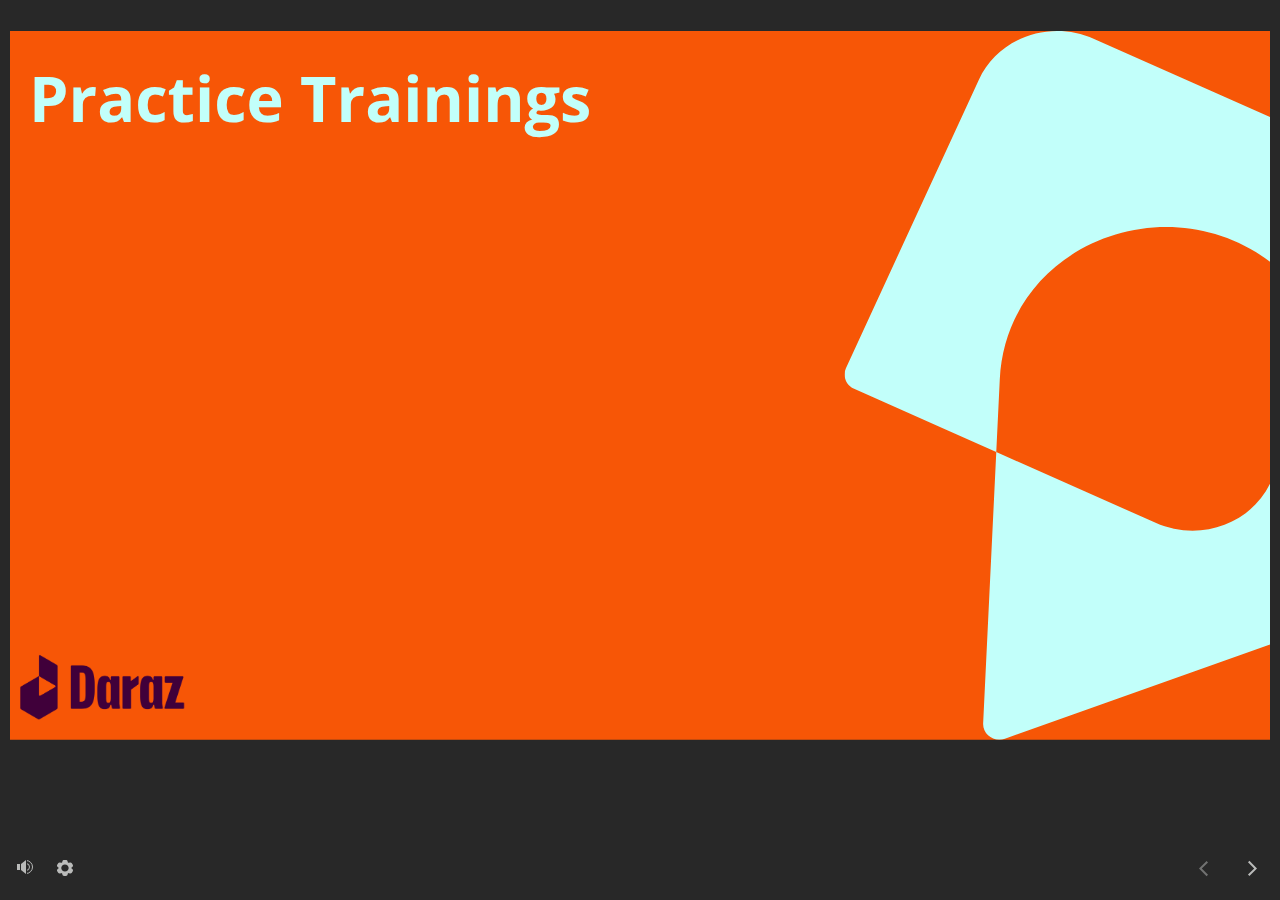
==== index.html @ 70886a29 "DEX_Training" ====
﻿<!doctype html>
<html lang="en-US">
<head>
  <meta charset="utf-8">
  <!-- Created using Storyline 360 - http://www.articulate.com  -->
  <!-- version: 3.68.28887.0 -->
  <title>Test</title>
  <meta http-equiv="x-ua-compatible" content="IE=edge"/>
  <meta name="viewport" content="width=device-width,initial-scale=1,user-scalable=no,shrink-to-fit=no,minimal-ui"/>
  <meta name="apple-mobile-web-app-capable" content="yes"/>
  <style>
    html, body { height: 100%; padding: 0; margin: 0 }
    #app { height: 100%; width: 100%; }
  </style>

  <script>
    window.DS = {};
    window.globals = {
      DATA_PATH_BASE: '',
      HAS_FRAME: true,
      HAS_SLIDE: true,

      lmsPresent: false,
      tinCanPresent: false,
      cmi5Present: false,
      aoSupport: false,
      scale: 'noscale',
      captureRc: false,
      browserSize: 'optimal',
      bgColor: '#282828',
      features: 'AccessibleVideo,FullScreenToggle,InsertSvgPicture,LayerPresentAsDialog,MultipleQuizTracking,QuestionCorrectVariable,UpdatedThemeEditor',
      themeName: 'unified',
      preloaderColor: '#FFFFFF',
      suppressAnalytics: false,
      productChannel: 'stable',
      publishSource: 'storyline',
      aid: 'aid|dc8d5e95-b02c-4493-9612-16bd7da52935',
      cid: '8ce3ad59-32b1-46b5-b447-d928db835afb',
      playerVersion: '3.68.28887.0',
      publishTimestamp: '2022-11-14T06:09:13.3392959Z',
      maxIosVideoElements: 10,
      connectionSettings: { },

      
      parseParams: function(qs) {
        if (window.globals.parsedParams != null) {
          return window.globals.parsedParams;
        }
        qs = (qs || window.location.search.substr(1)).split('+').join(' ');
        var params = {},
            tokens,
            re = /[?&]?([^=]+)=([^&]*)/g;

        while (tokens = re.exec(qs)) {
          params[decodeURIComponent(tokens[1]).trim()] =
            decodeURIComponent(tokens[2]).trim();
        }
        window.globals.parsedParams = params;
        return params;
      }

    };
  </script>
  <script>
    var isIe11 = ('ActiveXObject' in window || window.MSBlobBuilder != null)
      && window.msCrypto != null && !window.ActiveXObject;
    if (isIe11) {
      window.globals.unsupportedBrowser = true;
      document.write(atob('[base64]'));
    }
  </script>
  
  <script>window.THREE = { };</script>
  
</head>
<body style="background: #282828" class="cs-HTML theme-unified">
  <!-- 360 -->
  <script>!function(e){var i=/iPhone/i,o=/iPod/i,n=/iPad/i,t=/(?=.*\bAndroid\b)(?=.*\bMobile\b)/i,d=/Android/i,s=/(?=.*\bAndroid\b)(?=.*\bSD4930UR\b)/i,b=/(?=.*\bAndroid\b)(?=.*\b(?:KFOT|KFTT|KFJWI|KFJWA|KFSOWI|KFTHWI|KFTHWA|KFAPWI|KFAPWA|KFARWI|KFASWI|KFSAWI|KFSAWA)\b)/i,r=/IEMobile/i,h=/(?=.*\bWindows\b)(?=.*\bARM\b)/i,a=/BlackBerry/i,l=/BB10/i,p=/Opera Mini/i,f=/(CriOS|Chrome)(?=.*\bMobile\b)/i,u=/(?=.*\bFirefox\b)(?=.*\bMobile\b)/i,c=new RegExp("(?:Nexus 7|BNTV250|Kindle Fire|Silk|GT-P1000)","i"),w=function(e,i){return e.test(i)},A=function(e){var A=e||navigator.userAgent,v=A.split("[FBAN");if(void 0!==v[1]&&(A=v[0]),this.apple={phone:w(i,A),ipod:w(o,A),tablet:!w(i,A)&&w(n,A),device:w(i,A)||w(o,A)||w(n,A)},this.amazon={phone:w(s,A),tablet:!w(s,A)&&w(b,A),device:w(s,A)||w(b,A)},this.android={phone:w(s,A)||w(t,A),tablet:!w(s,A)&&!w(t,A)&&(w(b,A)||w(d,A)),device:w(s,A)||w(b,A)||w(t,A)||w(d,A)},this.windows={phone:w(r,A),tablet:w(h,A),device:w(r,A)||w(h,A)},this.other={blackberry:w(a,A),blackberry10:w(l,A),opera:w(p,A),firefox:w(u,A),chrome:w(f,A),device:w(a,A)||w(l,A)||w(p,A)||w(u,A)||w(f,A)},this.seven_inch=w(c,A),this.any=this.apple.device||this.android.device||this.windows.device||this.other.device||this.seven_inch,this.phone=this.apple.phone||this.android.phone||this.windows.phone,this.tablet=this.apple.tablet||this.android.tablet||this.windows.tablet,"undefined"==typeof window)return this},v=function(){var e=new A;return e.Class=A,e};"undefined"!=typeof module&&module.exports&&"undefined"==typeof window?module.exports=A:"undefined"!=typeof module&&module.exports&&"undefined"!=typeof window?module.exports=v():"function"==typeof define&&define.amd?define("isMobile",[],e.isMobile=v()):e.isMobile=v()}(this);
    window.isMobile.apple.tablet = window.isMobile.apple.tablet ||
      (navigator.platform === 'MacIntel' && navigator.maxTouchPoints > 1);
    window.isMobile.apple.device = window.isMobile.apple.device || window.isMobile.apple.tablet;
    window.isMobile.tablet = window.isMobile.tablet || window.isMobile.apple.tablet;
    window.isMobile.any = window.isMobile.any || window.isMobile.apple.tablet;
  </script>

  <div id="focus-sink" tabindex="-1"></div>

  <div id="preso"></div>
  <script>
    (function() {

      var classTypes = [ 'desktop', 'mobile', 'phone', 'tablet' ];

      var addDeviceClasses = function(prefix, testObj) {
        var curr, i;
        for (i = 0; i < classTypes.length; i++) {
          curr = classTypes[i];
          if (testObj[curr]) {
            document.body.classList.add(prefix + curr);
          }
        }
      };

      var params = window.globals.parseParams(),
          isDevicePreview = params.devicepreview === '1',
          isPhoneOverride = params.deviceType === 'phone' || (isDevicePreview && params.phone == '1'),
          isTabletOverride = (params.deviceType === 'tablet' || isDevicePreview) && !isPhoneOverride,
          isMobileOverride = isPhoneOverride || isTabletOverride;

      var deviceView = {
        desktop: !window.isMobile.any && !isMobileOverride,
        mobile: window.isMobile.any || isMobileOverride,
        phone: isPhoneOverride || (window.isMobile.phone && !isTabletOverride),
        tablet: isTabletOverride || window.isMobile.tablet
      };

      window.globals.deviceView = deviceView;
      window.isMobile.desktop = !window.isMobile.any;
      window.isMobile.mobile = window.isMobile.any;

      addDeviceClasses('view-', deviceView);

    })();
  </script>
  
  <script src='story_content/user.js' type=text/javascript></script>
  <div class="slide-loader"></div>

  <script>
    var doc = document, loader = doc.body.querySelector('.slide-loader'); [ 1, 2, 3 ].forEach(function(n) { var d = doc.createElement('div'); d.style.backgroundColor = window.globals.preloaderColor; d.classList.add('mobile-loader-dot'); d.classList.add('dot' + n); loader.appendChild(d); });
  </script>

  <div class="mobile-load-title-overlay" style="display: none">
    <div class="mobile-load-title">Test</div>
  </div>

  <div class="mobile-chrome-warning"></div>

  
<style>
  .warn-connection-dialog {
    display: none;
    background: transparent;
    pointer-events: none;
    position: fixed;
    left: 0;
    top: 0;
    width: 100%;
    height: 100%;
    z-index: 999;
  }

  .warn-connection-content {
    border-radius: 4px;
    background: white;
    border: 1px solid #E7E7E7;
    color: #333333;
    box-shadow: 0 2px 4px rgba(0, 0, 0, 0.25);
    transition: all 150ms ease-out;
    position: absolute;
    white-space: nowrap;
  }

  .view-phone.is-landscape .warn-connection-content {
    left: 23px;
    bottom: 23px;
  }

  .view-tablet.is-landscape .warn-connection-content {
    left: 50%;
    top: 20px;
    transform: translateX(-50%);
  }

  .is-portrait .warn-connection-content {
    transform: translate(-50%, calc(-100% - 15px));
  }

  .warn-connection-content p {
    display: inline-block;
    margin: 0 8px 0 0;
    line-height: 33px;
    font-size: 11px;
  }

  .warn-connection-content svg {
    position: relative;
    vertical-align: middle;
    margin: 0 2px 2px 8px;
  }

  .view-desktop .warn-connection-content {
    left: 1.5em;
    bottom: 1.5em;
  }

  .view-desktop .warn-connection-content p {
    font-size: 1.1em;
  }

  .is-offline .warn-connection-dialog {
    display: block;
  }

  .is-offline .cs-panel * {
    pointer-events: none !important;
  }

  .is-offline .cs-panel {
    pointer-events: all !important;
  }

  .is-offline #nav-controls * {
    pointer-events: none !important;
  }

  .is-offline #nav-controls {
    pointer-events: all !important;
  }
</style>

<div class="warn-connection-dialog">
  <div class="warn-connection-content">
    <svg width="17" height="15" viewBox="0 0 17 15" xmlns="http://www.w3.org/2000/svg">
      <path fill="#8F0000" stroke="white" d="M16.07,12.98 L15.88,12.23 L9.51,1.21 C8.97,0.26,7.6,0.26,7.06,1.21 L0.69,12.23 C0.15,13.16,0.81,14.36,1.91,14.36 H14.65 C15.47,14.36,16.05,13.7,16.07,12.98 Z"/>
      <path fill="white" stroke="white" d="M8.58,5.5 C8.35,5.28,8.5,5.35,8.21,5.32 C8.09,5.35,7.97,5.49,7.96,5.67 C7.97,5.79,7.98,5.92,7.98,6.04 L7.98,6.04 C7.99,6.17,8,6.31,8.01,6.43 L8.01,6.44 C8.03,6.92,8.06,7.41,8.09,7.9 L8.09,7.9 C8.12,8.39,8.14,8.88,8.17,9.37 C8.17,9.39,8.18,9.42,8.2,9.44 C8.23,9.46,8.25,9.47,8.28,9.47 C8.31,9.47,8.34,9.46,8.35,9.44 C8.37,9.43,8.38,9.4,8.39,9.35 L8.39,9.34 C8.39,9.24,8.4,9.15,8.4,9.05 L8.4,9.05 C8.41,8.96,8.41,8.86,8.42,8.75 C8.43,8.44,8.45,8.12,8.47,7.81 L8.47,7.81 C8.49,7.49,8.51,7.18,8.53,6.87 C8.55,6.46,8.56,6.05,8.59,5.64 L8.6,5.62 C8.6,5.57,8.59,5.53,8.58,5.5 L8.21,5.32 Z"/>
      <circle fill="white" stroke="white" cx="8.3" cy="11.35" r="0.3"/>
    </svg>
    <p>You are offline. Trying to reconnect...</p>
  </div>
</div>

<script>
  (function() {
    window.DS.connection = {
      warningShown: false,
      assets: {},
      loadingAssetGroup: false,
      retryDelay: 500
    };

    // @TODO this is POC code and can be cleaned up a bit more if we move forward
    // with the feature



    // The `window.globals.features` variable must be set in `webpack.dev.config` when testing locally - it is not enough
    // to have it in the data - but it must be set there as well.
    var useConnectionMessages = window.AbortController != null &&
      window.location.protocol != 'file:' &&
      window.globals.features.indexOf('ConnectionMessages') != -1;

    window.DS.connection.useConnectionMessages = useConnectionMessages

    var assetCount = 0;
    var checkLoadedId;
    var connectionSettings = window.globals.connectionSettings;

    if (useConnectionMessages && connectionSettings != null) {
      var contentEl = document.querySelector('.warn-connection-content');
      var messageEl = contentEl.querySelector('p')

      if (connectionSettings.useDarkTheme) {
        contentEl.style.borderColor = '#BABBBA';
        contentEl.style.backgroundColor = '#282828';
        contentEl.style.color = '#FFFFFF';
      }

      if (connectionSettings.message != null) {
        messageEl.textContent = window.decodeURIComponent(connectionSettings.message);
      }
    }

    function checkAssetsReady() {
      for (var i in DS.connection.assets) {
        if (!DS.connection.assets[i].success) {
          return false;
        }
      }
      return true;
    }

    function stopAssetGroup() {
      if (!useConnectionMessages) { return; }

      assetCount = 0;

      DS.connection.oldAssetGroup = DS.connection.assets;
      DS.connection.assets = {};
      DS.connection.loadingAssetGroup = false;
      clearInterval(checkLoadedId);
    }

    function startAssetGroup() {
      if (!useConnectionMessages) { return; }
      var ticks = 0;
      clearInterval(checkLoadedId);
      checkLoadedId = setInterval(function() {
        var loaded = 0;
        if (assetCount === 0 && loaded === 0) {
          clearInterval(checkLoadedId);
          return;
        }

        for (var i in DS.connection.assets) {
          if (DS.connection.assets[i].success) {
            loaded++;
          }
        }

        if (assetCount === loaded && checkAssetsReady()) {
          for (var i in DS.connection.assets) {
            if (DS.connection.assets[i].action) {
              DS.connection.assets[i].action();
            }
          }
          hideWarning();
          stopAssetGroup();
        }
      }, 100)
    }

    function requiredAsset(url, action, retry, type) {
      if (!useConnectionMessages) { return; }
      if (DS.connection.assets[url]) { return; }

      DS.connection.assets[url] = {
        success: false, action: action, retry: retry, type: type
      };
      assetCount = Object.keys(DS.connection.assets).length;
      if (!DS.connection.loadingAssetGroup) {
        startAssetGroup();
      }
      DS.connection.loadingAssetGroup = true;
    }

    function assetLoaded(url) {
      if (!useConnectionMessages) { return; }
      if (DS.connection.assets[url]) {
        DS.connection.assets[url].success = true;
      }
    }

    function assetFailed(url) {
      if (!useConnectionMessages) { return; }
      if (!DS.connection.assets[url]) {
        if (/\.js$/.test(url)) {
          setTimeout(function() {
            if (DS.connection.lastSlideLoaded != null) {
              DS.connection.lastSlideLoaded();
            }
          }, DS.connection.retryDelay);
        }
        return;
      }
      if (!DS.connection.warningShown) { showWarning(); }
      if (DS.connection.assets[url].retry) {
        setTimeout(function() {
          if (!DS.connection.assets[url].success) {
            DS.connection.assets[url].retry()
          }
        }, DS.connection.retryDelay);
      }
    }

    function hideWarning() {
      document.body.classList.remove('is-offline');
      DS.connection.warningShown = false;
    }
    DS.connection.hideWarning = hideWarning

    function showWarning(btn) {
      document.body.classList.add('is-offline')
      DS.connection.warningShown = true;
      updateWarningPosition();
    }

    function updateWarningPosition() {
      if (!DS.connection.warningShown) {
        return;
      }

      var isPortrait = document.body.classList.contains('is-portrait');
      var warningEl = document.querySelector('.warn-connection-content');

      if (isPortrait) {
        var slide = document.querySelector('.primary-slide');
        var slideRect = slide.getBoundingClientRect();

        warningEl.style.top = `${slideRect.top}px`
        warningEl.style.left = `${slideRect.left + slideRect.width / 2}px`
      } else {
        warningEl.style.top = null;
        warningEl.style.left = null;
      }

      window.requestAnimationFrame(updateWarningPosition);
    }

    // these will all be noops if the feature flag isn't set in
    // the data and `window.globals.features`
    DS.connection.requiredAsset = requiredAsset;
    DS.connection.assetLoaded = assetLoaded;
    DS.connection.assetFailed = assetFailed;
    DS.connection.stopAssetGroup = stopAssetGroup;
    DS.connection.startAssetGroup = startAssetGroup;
  })();
</script>


  <script>
    
    if (window.autoSpider && window.vInterfaceObject) {
      document.querySelector('.mobile-load-title-overlay').style.display = 'none';
    }
  </script>

  

  <link rel="stylesheet" href="html5/data/css/output.min.css" data-noprefix/>
</body>
<script src="html5/lib/scripts/bootstrapper.min.js"></script>
</html>
---- html5/data/css/output.min.css ----
@font-face {
  font-family: 'LatoBold Charset1_ Bold8C06BD48';
  src: url('[data-uri]');
  font-style: normal;
  font-weight: normal;
}
@font-face {
  font-family: 'Lato Charset1_ 6ndK9Ju031CC215F';
  src: url('[data-uri]');
  font-style: normal;
  font-weight: normal;
}
@font-face {
  font-family: 'Open SansBold CharsBold5C41BAB9';
  src: url('[data-uri]');
  font-style: normal;
  font-weight: normal;
}
@font-face {
  font-family: 'Symbol Charset1_ 69Haek88222BCC';
  src: url('[data-uri]');
  font-style: normal;
  font-weight: normal;
}
@font-face {
  font-family: 'Open Sans Charset1_ 6IL3F866A11';
  src: url('[data-uri]');
  font-style: normal;
  font-weight: normal;
}
@font-face {
  font-family: 'Open Sans Charset0_v9TY33EDE6F2';
  src: url('[data-uri]');
  font-style: normal;
  font-weight: normal;
}
@font-face {
  font-family: 'Open SansBold CharsBoldE47A47C6';
  src: url('[data-uri]');
  font-style: normal;
  font-weight: normal;
}
@font-face {
  font-family: 'Symbol Charset0_v5lJRVOBDCB5E16';
  src: url('[data-uri]');
  font-style: normal;
  font-weight: normal;
}
.cs-HTML {
  background: rgba(40, 40, 40, 1);
}
.cs-pxabnsnfns00000000101 .cs-infopanel  {
  box-shadow: 0 1px 0 rgba(0, 0, 0, 0);
  background: rgba(255, 255, 255, 1);
}
.cs-pxabnsnfns00000000101 .cs-infopanel .cs-link {
  color: rgba(186, 187, 186, 1);
}
.cs-pxabnsnfns00000000101 .cs-infopanel .cs-link:hover {
  color: rgba(255, 255, 255, 1);
}
.cs-pxabnsnfns00000000101 .cs-infopanel .cs-name {
  color: rgba(68, 68, 68, 1);
}
.cs-pxabnsnfns00000000101 .cs-infopanel .cs-title {
  color: rgba(153, 153, 153, 1);
}
.cs-pxabnsnfns00000000101 .cs-infopanelpopup  {
  box-shadow: 0 1px 0 rgba(0, 0, 0, 0);
  background: rgba(0, 0, 0, 0);
}
.cs-pxabnsnfns00000000101 .cs-infopanelpopup .cs-link {
  color: rgba(255, 0, 0, 1);
}
.cs-pxabnsnfns00000000101 .cs-infopanelpopup .cs-link:hover {
  color: rgba(255, 255, 255, 1);
}
.cs-pxabnsnfns00000000101 .cs-infopanelpopup .cs-name {
  color: rgba(255, 255, 255, 1);
}
.cs-pxabnsnfns00000000101 .cs-infopanelpopup .cs-bio {
  color: rgba(186, 187, 186, 1);
}
.cs-pxabnsnfns00000000101 .cs-timer  {
  color: rgba(186, 187, 186, 1);
}
.cs-pxabnsnfns00000000101 .cs-duration stop:first-child {
  stop-color: rgba(60, 60, 60, 1);
}
.cs-pxabnsnfns00000000101 .cs-duration stop:last-child {
  stop-color: rgba(60, 60, 60, 1);
}
.cs-pxabnsnfns00000000101 .cs-elapsed stop:first-child {
  stop-color: rgba(254, 227, 71, 1);
}
.cs-pxabnsnfns00000000101 .cs-elapsed stop:last-child {
  stop-color: rgba(254, 227, 71, 1);
}
.cs-pxabnsnfns00000000101 .cs-timer .cs-pie .cs-innerstroke {
  stroke: rgba(199, 199, 199, 1);
}
.cs-pxabnsnfns00000000101 .cs-timer .cs-pie .cs-innerborder {
  stroke: rgba(255, 255, 255, 1);
}
.cs-pxabnsnfns00000000101 .cs-window  {
  box-shadow: 0 8px 5px rgba(0, 0, 0, 0.2);
  border-color: rgba(49, 99, 0, 0);
  background: rgba(33, 33, 33, 1);
  color: rgba(248, 248, 248, 1);
}
.cs-pxabnsnfns00000000101 .cs-window .cs-diva {
  border-color: rgba(78, 78, 78, 1);
}
.cs-pxabnsnfns00000000101 .cs-window .cs-divb {
  border-color: rgba(78, 78, 78, 0);
}
.cs-pxabnsnfns00000000101 .cs-editor .cs-editor-slide {
  color: rgba(226, 226, 226, 1);
}
.cs-pxabnsnfns00000000101 .cs-editor .cs-editor-html {
  color: rgba(186, 187, 186, 1);
}
.cs-pxabnsnfns00000000101 .cs-editor .cs-editor-button {
  text-shadow: 0 1px 0 rgba(0, 0, 0, 0);
  color: rgba(255, 255, 255, 1);
  border-color: rgba(211, 211, 211, 1);
  background: rgba(34, 34, 34, 1);
}
.cs-pxabnsnfns00000000101 .cs-editor .cs-editor-button:hover {
  background: rgba(68, 68, 68, 1);
}
.cs-pxabnsnfns00000000101 .cs-editor .cs-editor-button:active {
  background: rgba(68, 68, 68, 1);
}
.cs-pxabnsnfns00000000101 .cs-listitem  {
  color: rgba(186, 187, 186, 1);
  border-color: none;
  border: 1px solid transparent;
}
.cs-pxabnsnfns00000000101 .cs-listitem:hover {
  background: rgba(255, 255, 255, 0.06);
  border-color: rgba(108, 108, 108, 1) !important;
  border-width: 1px;
  border-radius: 2px;
  border-style: solid;
  box-sizing: border-box;
}
.cs-pxabnsnfns00000000101 .cs-listitem.hover {
  background: rgba(255, 255, 255, 0.06);
  border-color: rgba(108, 108, 108, 1) !important;
  border-width: 1px;
  border-radius: 2px;
  border-style: solid;
  box-sizing: border-box;
}
.cs-pxabnsnfns00000000101 .cs-glossary  {
  color: rgba(186, 187, 186, 1);
}
.cs-pxabnsnfns00000000101 .cs-glossary .cs-scrolling-panel {
  background: rgba(0, 0, 0, 0);
}
.cs-pxabnsnfns00000000101 .cs-glossary .cs-term.cs-selected .cs-choice-list-trigger {
  color: rgba(255, 255, 255, 1);
  background: rgba(255, 255, 255, 1);
}
.cs-pxabnsnfns00000000101 .cs-glossary .cs-term.cs-selected .cs-choice-list-trigger:focus {
  color: rgba(255, 255, 255, 1);
  background: rgba(255, 255, 255, 1);
}
.cs-pxabnsnfns00000000101 .cs-glossary .cs-term:hover .cs-choice-list-trigger {
  background: rgba(186, 187, 186, 1);
}
.cs-pxabnsnfns00000000101 .cs-glossary .cs-term.hover .cs-choice-list-trigger {
  background: rgba(186, 187, 186, 1);
}
.cs-pxabnsnfns00000000101 .cs-glossary .cs-term .cs-choice-list-trigger:focus {
  background: rgba(186, 187, 186, 1);
}
.cs-pxabnsnfns00000000101 .cs-glossary .cs-diva {
  border-color: rgba(0, 0, 0, 0);
}
.cs-pxabnsnfns00000000101 .cs-glossary .cs-divb {
  border-color: rgba(0, 0, 0, 0);
}
.cs-pxabnsnfns00000000101 .cs-glossary .cs-divc {
  border-color: rgba(0, 0, 0, 0);
}
.cs-pxabnsnfns00000000101 .cs-glossary .cs-heading {
  color: rgba(248, 248, 248, 1);
  font-weight: 700;
}
.note-content p span {
  color: rgba(186, 187, 186, 1);
  line-height: 1.4em;
  font-size: 103.769%;
}
.cs-pxabnsnfns00000000101 .cs-resource .cs-separator {
  border-color: rgba(0, 0, 0, 0);
}
.cs-pxabnsnfns00000000101 .cs-outline  {
  color: rgba(45, 45, 45, 1);
}
.cs-pxabnsnfns00000000101 .cs-outline .cs-diva {
  border-color: rgba(0, 0, 0, 0);
}
.cs-pxabnsnfns00000000101 .cs-outline .cs-divb {
  border-color: rgba(0, 0, 0, 0);
}
.cs-pxabnsnfns00000000101 .cs-outline .cs-divc {
  border-color: rgba(0, 0, 0, 0);
}
.cs-pxabnsnfns00000000101 .cs-outline .cs-search-filter:hover {
  color: rgba(0, 0, 0, 0);
}
.cs-pxabnsnfns00000000101 .cs-outline .cs-search-filter.hover {
  color: rgba(0, 0, 0, 0);
}
.cs-pxabnsnfns00000000101 .cs-transcript  {
  color: rgba(255, 255, 255, 1);
}
.cs-pxabnsnfns00000000101 .cs-transcript .cs-div {
  border-color: rgba(0, 0, 0, 0);
}
.cs-pxabnsnfns00000000101 .cs-tabs:not(.topmenu-item) {
  color: rgba(248, 248, 248, 1);
}
.cs-pxabnsnfns00000000101 .cs-tabs .cs-inner-button:not(.topmenu-item) {
  text-shadow: 0 1px 0 rgba(0, 0, 0, 0);
}
.cs-pxabnsnfns00000000101 .cs-tabs:hover:not(.topmenu-item) {
  color: rgba(248, 248, 248, 1);
}
.cs-pxabnsnfns00000000101 .cs-tabs.cs-selected {
  background: rgba(0, 0, 0, 0);
  color: rgba(248, 248, 248, 1);
}
.cs-pxabnsnfns00000000101 .cs-seekcontrol  {
  background: rgba(0, 0, 0, 0);
  border-color: rgba(0, 0, 0, 0);
}
.cs-pxabnsnfns00000000101 .cs-seekcontrol .cs-button:hover .cs-icon {
  fill: rgba(255, 255, 255, 1);
}
.cs-pxabnsnfns00000000101 .cs-seekcontrol .cs-button.hover .cs-icon {
  fill: rgba(255, 255, 255, 1);
}
.cs-pxabnsnfns00000000101 .cs-seekcontrol .cs-button .cs-icon-shadow {
  fill: rgba(0, 0, 0, 0);
}
.cs-pxabnsnfns00000000101 .cs-seekcontrol .cs-button .cs-icon {
  fill: rgba(180, 180, 180, 1);
}
.cs-pxabnsnfns00000000101 .cs-seekcontrol .cs-seek .cs-fill {
  background: rgba(255, 255, 255, 0.6);
}
.cs-pxabnsnfns00000000101 .cs-seekcontrol .cs-seek {
  background: rgba(108, 108, 108, 1);
  border-color: rgba(0, 0, 0, 0);
}
.cs-pxabnsnfns00000000101 .cs-searchinput .cs-input {
  color: rgba(186, 187, 186, 1);
  border-color: rgba(0, 0, 0, 0);
  background: rgba(255, 255, 255, 0.06);
}
.cs-pxabnsnfns00000000101 .cs-searchinput .cs-input:focus {
  color: rgba(248, 248, 248, 1);
  background: rgba(41, 41, 41, 1);
}
.cs-pxabnsnfns00000000101 .cs-searchinput .cs-input:hover {
  box-shadow: inset 0 0 1px 0 rgba(69, 126, 19, 0);
}
.cs-pxabnsnfns00000000101 .cs-searchinput .cs-input.hover {
  box-shadow: inset 0 0 1px 0 rgba(69, 126, 19, 0);
}
.cs-pxabnsnfns00000000101 .cs-searchinput .cs-button .cs-icon {
  fill: rgba(186, 187, 186, 1);
}
.cs-pxabnsnfns00000000101 .cs-searchinput .cs-button:hover {
  fill: rgba(63, 133, 0, 1);
}
.cs-pxabnsnfns00000000101 .cs-searchinput .cs-button.hover {
  fill: rgba(63, 133, 0, 1);
}
.cs-pxabnsnfns00000000101 .cs-menu  {
  box-shadow: 0 1px 0 rgba(0, 0, 0, 0);
  background: rgba(33, 33, 33, 1);
}
.cs-pxabnsnfns00000000101 .cs-topmenu-item.active .cs-tab {
  background: rgba(33, 33, 33, 1);
}
.cs-pxabnsnfns00000000101 .cs-logo  {
  box-shadow: 0 1px 0 rgba(37, 75, 0, 1);
  background: rgba(255, 255, 255, 0);
}
.cs-pxabnsnfns00000000101 .cs-checkbox  {
  color: rgba(255, 255, 255, 1);
}
.cs-pxabnsnfns00000000101 .cs-checkbox:hover {
  border-color: rgba(175, 221, 130, 1);
}
.cs-pxabnsnfns00000000101 .cs-checkbox.hover {
  border-color: rgba(175, 221, 130, 1);
}
.cs-pxabnsnfns00000000101 .cs-checkbox .cs-box {
  color: rgba(255, 255, 255, 1);
  border-color: rgba(42, 83, 0, 1);
}
.cs-pxabnsnfns00000000101 .cs-checkbox .cs-box:checked::after {
  color: rgba(43, 196, 0, 1);
}
.cs-pxabnsnfns00000000101 .cs-button  {
  text-shadow: 0 1px 0 rgba(0, 0, 0, 0);
  color: rgba(186, 187, 186, 1);
  border-color: rgba(0, 0, 0, 0);
  background: rgba(0, 0, 0, 0);
  box-shadow: 0 1px 0 rgba(0, 0, 0, 0);
}
.cs-pxabnsnfns00000000101 .cs-button .cs-icon {
  fill: rgba(186, 187, 186, 1);
}
.cs-pxabnsnfns00000000101 .cs-button .cs-icon-shadow {
  fill: rgba(0, 0, 0, 0);
}
.cs-pxabnsnfns00000000101 .cs-button:hover {
  background: rgba(248, 248, 248, 1);
}
.cs-pxabnsnfns00000000101 .cs-button.hover {
  background: rgba(248, 248, 248, 1);
}
.cs-pxabnsnfns00000000101 .cs-button:active {
  background: rgba(0, 0, 0, 0);
}
.cs-pxabnsnfns00000000101 .cs-button.cs-disabled:hover {
  background: rgba(0, 0, 0, 0);
}
.cs-pxabnsnfns00000000101 .cs-button.cs-disabled.hover {
  background: rgba(0, 0, 0, 0);
}
.cs-pxabnsnfns00000000101 .cs-button.cs-disabled:active {
  background: rgba(0, 0, 0, 0);
}
.cs-pxabnsnfns00000000101 .cs-button.cs-volume:hover {
  background: rgba(0, 0, 0, 0);
}
.cs-pxabnsnfns00000000101 .cs-button.cs-volume.hover {
  background: rgba(0, 0, 0, 0);
}
.cs-pxabnsnfns00000000101 .cs-button.cs-volume:active {
  background: rgba(0, 0, 0, 0);
}
.cs-pxabnsnfns00000000101.cs-base  {
  color: rgba(186, 187, 186, 1);
  border-color: rgba(40, 40, 40, 1);
  background: rgba(40, 40, 40, 1);
}
.cs-pxabnsnfns00000000101.cs-base .cs-separator .cs-diva {
  background: rgba(69, 69, 69, 1);
}
.cs-pxabnsnfns00000000101.cs-base .cs-separator .cs-divb {
  background: rgba(0, 0, 0, 0);
}
.cs-pxabnsnfns00000000101.cs-base .cs-topmenu-item.active .cs-tab {
  border-color: rgba(69, 69, 69, 1);
}
.cs-pxabnsnfns00000000101.cs-base .cs-topmenu-item.active .cs-panel {
  border-color: rgba(69, 69, 69, 1);
}
.cs-pxabnsnfns00000000101.cs-base .cs-left {
  background: rgba(33, 33, 33, 1);
}
.cs-pxabnsnfns00000000101.cs-base .cs-area-primary .cs-slide-container {
  background: rgba(40, 40, 40, 1);
}
.cs-pxabnsnfns00000000101.cs-base.cs-custom-theme .cs-brandhighlight-bg {
  background: rgba(79, 189, 244, 1) !important;
}
.cs-pxabnsnfns00000000101.cs-base.cs-custom-theme .cs-brandhighlight-secondary-bg {
  background: rgba(255, 255, 255, 1) !important;
}
.cs-pxabnsnfns00000000101.cs-base.cs-custom-theme .cs-brandhighlight-border {
  border-color: rgba(79, 189, 244, 1) !important;
}
.cs-pxabnsnfns00000000101.cs-base.cs-custom-theme .cs-brandhighlight-text {
  color: rgba(79, 189, 244, 1) !important;
}
.cs-pxabnsnfns00000000101.cs-base.cs-custom-theme .cs-brandhighlight-fill {
  fill: rgba(79, 189, 244, 1) !important;
}
.cs-pxabnsnfns00000000101.cs-base.cs-custom-theme .cs-listitem.cs-selected {
  background-color: rgba(255, 255, 255, 0.06) !important;
}
.cs-pxabnsnfns00000000101 .cs-volume::-moz-range-thumb {
  border-color: rgba(43, 85, 0, 1);
  box-shadow: inset 0 0 1px 0 rgba(43, 85, 0, 1);
  background: rgba(255, 255, 255, 1);
}
.cs-pxabnsnfns00000000101 .cs-volume::-ms-thumb {
  border-color: rgba(43, 85, 0, 1);
  box-shadow: inset 0 0 1px 0 rgba(43, 85, 0, 1);
  background: rgba(255, 255, 255, 1);
}
.cs-pxabnsnfns00000000101 .cs-volume::-webkit-slider-thumb {
  border-color: rgba(43, 85, 0, 1);
  box-shadow: inset 0 0 1px 0 rgba(43, 85, 0, 1);
  background: rgba(255, 255, 255, 1);
}
.cs-pxabnsnfns00000000101 .cs-volume::-moz-range-track {
  border-color: rgba(66, 140, 1, 1);
  background: rgba(108, 108, 108, 1);
}
.cs-pxabnsnfns00000000101 .cs-volume::-ms-track {
  border-color: rgba(66, 140, 1, 1);
  background: rgba(108, 108, 108, 1);
}
.cs-pxabnsnfns00000000101 .cs-volume::-webkit-slider-runnable-track {
  border-color: rgba(66, 140, 1, 1);
  background: rgba(108, 108, 108, 1);
}
body.show-focus .tab-focus-box {
  box-shadow: 0 0 0 1px rgba(255, 255, 0, 1), 0 0 0 3px rgba(0, 32, 96, 1), 0 0 5px 5px rgba(255, 255, 0, 1);
  border-color: transparent;
  outline: 2px transparent solid;
}
.skipnav {
  box-shadow: 0 0 0 1px rgba(255, 255, 0, 1), 0 0 0 3px rgba(0, 32, 96, 1), 0 0 5px 5px rgba(255, 255, 0, 1);
  border-color: transparent;
  outline: 2px transparent solid;
}
.cs-pxabnsnfns00000000101 .cs-listitem:hover {
  color: none;
}
.cs-pxabnsnfns00000000101 .cs-listitem.hover {
  color: none;
}
.cs-pxabnsnfns00000000101 .cs-listitem.cs-viewed {
  color: #BABBBA;
}
.cs-pxabnsnfns00000000101 .cs-listitem {
  color: #BABBBA;
}
.cs-pxabnsnfns00000000101 .cs-listitem:hover .cs-icon-carrot * {
  fill: none;
}
.cs-pxabnsnfns00000000101 .cs-listitem.hover .cs-icon-carrot * {
  fill: none;
}
.cs-pxabnsnfns00000000101 .cs-listitem .cs-icon-carrot {
  color: none;
  top: calc(3px);
}
.cs-pxabnsnfns00000000101 .cs-listitem .cs-icon-carrot .cs-shadow {
  color: #F8F8F8;
}
.cs-pxabnsnfns00000000101 .item-collapsible .is-scene {
  color: #F8F8F8 !important;
  font-weight: 700;
}
.cs-pxabnsnfns00000000101 .is-scene .cs-icon-carrot * {
  color: #F8F8F8 !important;
  font-weight: 700;
}
.cs-pxabnsnfns00000000101 .is-scene:not(.outline-links-collapse) > a {
  color: #F8F8F8;
}
.cs-pxabnsnfns00000000101 .is-scene:not(.outline-links-collapse) .cs-icon-carrot * {
  fill: none !important;
  color: #F8F8F8 !important;
}
.cs-pxabnsnfns00000000101 .tabs, .cs-pxabnsnfns00000000101 .cs-logo {
  border-bottom: 1px solid rgba(108, 108, 108, 1);
}
.cs-pxabnsnfns00000000101 .area-secondary-wrapper:after {
  background-image: url('[data-uri]');
  background-size: 100%;
}
.cs-pxabnsnfns00000000101 .panel-footer {
  background: #212121;
}
.cs-pxabnsnfns00000000101 #outline-search {
  background: rgba(255, 255, 255, 0.06);
  border-color: rgba(108, 108, 108, 1);
  border-width: 1px;
  border-style: solid;
}
.cs-pxabnsnfns00000000101 .topmenu-panel #outline-search {
  background: #545454;
}
.cs-pxabnsnfns00000000101 .search-icon circle, .cs-pxabnsnfns00000000101 .search-icon path {
  stroke: #BABBBA;
}
.cs-pxabnsnfns00000000101 #outline-search input[type   =search] {
  color: #F8F8F8;
}
.cs-pxabnsnfns00000000101 #outline-search ::-webkit-input-placeholder {
  color: #BABBBA !important;
}
.cs-pxabnsnfns00000000101 #outline-search :-ms-input-placeholder {
  color: #BABBBA !important;
}
.cs-pxabnsnfns00000000101 #outline-search ::-moz-placeholder {
  color: #BABBBA !important;
  opacity: 1;
}
.cs-pxabnsnfns00000000101 .cs-topmenu-item.active, body:not(.is-touchable-tablet) .cs-pxabnsnfns00000000101 .cs-topmenu-item:hover {
  color: #F8F8F8;
}
.cs-pxabnsnfns00000000101 .cs-topmenu-item.button-tapped {
  color: #F8F8F8;
}
.cs-pxabnsnfns00000000101 .cs-topmenu-item.active .cs-tab, .cs-pxabnsnfns00000000101 .cs-topmenu-item .cs-tab {
  background: transparent !important;
  border: none !important;
}
.cs-pxabnsnfns00000000101 .top-tabs-drop-icon div {
  background: #BABBBA;
}
.cs-pxabnsnfns00000000101 .cs-panel.topmenu-panel .panel-content, .cs-pxabnsnfns00000000101 .top-tabs-drop {
  background: #212121;
}
.cs-pxabnsnfns00000000101 .cs-topmenu-item.active .cs-panel {
  background: #212121;
}
.cs-pxabnsnfns00000000101 .cs-menu.topmenu-panel, .cs-pxabnsnfns00000000101 .top-tabs-drop {
  border: 1px solid rgba(69, 69, 69, 1) !important;
  border-radius: 3px;
}
.cs-pxabnsnfns00000000101 .resources .resources-list a:hover {
  background: rgba(255, 255, 255, 0.06);
}
body:not(.is-touchable-tablet) .cs-pxabnsnfns00000000101 .resources .resources-list a:hover {
  background: rgba(255, 255, 255, 0.06);
}
.cs-pxabnsnfns00000000101 .resources .resources-list a.hover {
  background: rgba(255, 255, 255, 0.06);
}
body:not(.is-touchable-tablet) .cs-pxabnsnfns00000000101 .resources .resources-list a.hover {
  background: rgba(255, 255, 255, 0.06);
}
.cs-pxabnsnfns00000000101 .resources .resources-list a.button-tapped {
  background: rgba(255, 255, 255, 0.06);
}
.cs-pxabnsnfns00000000101 .cs-icon path, .cs-pxabnsnfns00000000101 .cs-icon rect, .cs-pxabnsnfns00000000101 .cs-icon polygon, .cs-pxabnsnfns00000000101 .menu-icon-wrapper.menu-icon-wrapper-hover path {
  fill: #BABBBA;
}
.cs-pxabnsnfns00000000101 .cs-icon .icon-stroke-only {
  fill: none !important;
  stroke: #BABBBA !important;
}
body:not(.is-touchable-tablet) .cs-pxabnsnfns00000000101 .cs-button:hover .cs-icon path, body:not(.is-touchable-tablet) .cs-pxabnsnfns00000000101 .cs-button:hover .cs-icon rect, body:not(.is-touchable-tablet) .cs-pxabnsnfns00000000101 .cs-button:hover .cs-icon polygon {
  fill: #F8F8F8;
}
body:not(.is-touchable-tablet) .cs-pxabnsnfns00000000101 .cs-tabs:hover .search-icon circle, body:not(.is-touchable-tablet) .cs-pxabnsnfns00000000101 .cs-tabs:hover .search-icon path {
  stroke: #F8F8F8;
}
.cs-pxabnsnfns00000000101 .cs-button.button-tapped .cs-icon path, .cs-pxabnsnfns00000000101 .cs-button.button-tapped .cs-icon rect, .cs-pxabnsnfns00000000101 .cs-button.button-tapped .cs-icon polygon {
  fill: #F8F8F8;
}
body:not(.is-touchable-tablet) .cs-pxabnsnfns00000000101 .cs-button:hover .cs-icon .icon-stroke-only {
  fill: none !important;
  stroke: #F8F8F8 !important;
}
.cs-pxabnsnfns00000000101 .cs-button:button-tapped .cs-icon .icon-stroke-only {
  fill: none !important;
  stroke: #F8F8F8 !important;
}
.cs-pxabnsnfns00000000101 .menu-icon-wrapper.menu-icon-wrapper-hover svg path {
  fill: #F8F8F8;
}
.floating-sidebar:not(.sidebar-closed) .cs-pxabnsnfns00000000101 #hamburger .menu-icon-wrapper svg path {
  fill: #BABBBA;
}
.floating-sidebar:not(.sidebar-closed) .cs-pxabnsnfns00000000101 #hamburger .menu-icon-wrapper.menu-icon-wrapper-hover svg path {
  fill: #F8F8F8;
}
.cs-pxabnsnfns00000000101 .volume .btn:before {
  background-image: url('[data-uri]');
}
.cs-pxabnsnfns00000000101 .volume-track {
  background: #6C6C6C;
}
.cs-pxabnsnfns00000000101 .volume-icon circle {
  stroke: #BABBBA;
}
.cs-pxabnsnfns00000000101 .cs-settings > .settings-panel {
  background: #212121;
  border: 1px solid rgba(69, 69, 69, 1) !important;
  border-radius: 3px;
}
.cs-pxabnsnfns00000000101 .cs-settings > .panel-down-arrow {
  fill: #212121;
}
.cs-pxabnsnfns00000000101 .switch-toggle .border {
  stroke: #7C7C7C;
}
.cs-pxabnsnfns00000000101 .switch-toggle .thumb-off .thumb {
  fill: #A2A2A2;
}
.cs-pxabnsnfns00000000101 .switch-toggle .thumb-on .track {
  fill: rgba(79, 189, 244, 1);
}
.cs-pxabnsnfns00000000101 .switch-toggle .thumb-off .track {
  fill: rgba(255, 255, 255, 0.1);
}
.cs-pxabnsnfns00000000101 .switch-label {
  color: #BABBBA;
}
.cs-pxabnsnfns00000000101 .cs-panel .scrollarea-btn:after {
  background: rgba(179, 180, 179, 0.75);
}
.scrollarea-scrollbar:hover .scrollarea-btn:after, .scrollarea-scrollbar.highlight-scrollbar .scrollarea-btn:after {
  background: rgba(179, 180, 179, 0.75);
}
.floating-sidebar .sidebar-overlay {
  background: rgba(0, 0, 0, 0.85);
}
.cs-pxabnsnfns00000000101 .overlay-message {
  background: rgba(0, 0, 0, 0.85);
}
.cs-pxabnsnfns00000000101 .top-ui-bg, .cs-pxabnsnfns00000000101 .bottom-ui-bg, .cs-pxabnsnfns00000000101 .right-ui-bg, .cs-pxabnsnfns00000000101 .left-ui-bg {
  background: rgba(40, 40, 40, 0.8);
}
.cs-pxabnsnfns00000000101 .circle-progress-bg {
  fill: #282828;
}
.cs-pxabnsnfns00000000101 .circle-progress-well {
  fill: #6C6C6C;
}
.cs-pxabnsnfns00000000101 .circle-progress-pie {
  stroke: #6C6C6C;
}
.cs-pxabnsnfns00000000101 .lightbox .option-pane {
  background: rgba(40, 40, 40, 0.8);
}
.cs-pxabnsnfns00000000101 .lightbox .option-pane:before {
  background: #282828;
}
.cs-pxabnsnfns00000000101 .message-window {
  background: #212121;
  border: 1px solid rgba(69, 69, 69, 1) !important;
  border-radius: 3px;
}
.cs-pxabnsnfns00000000101 .message-window-header p, .cs-pxabnsnfns00000000101 .message-window-text {
  color: #F8F8F8;
}
.cs-pxabnsnfns00000000101 .message-window-header p {
  border-bottom: 1px solid rgba(255, 255, 255, 1);
}
.cs-pxabnsnfns00000000101 .message-window button.slide-object-button {
  border: 1px solid rgba(255, 255, 255, 1) !important;
}
.cs-pxabnsnfns00000000101 .message-window button.slide-object-button:hover {
  background: rgba(255, 255, 255, 0.06) !important;
}
.message-window .slide-object-button tspan, .message-window .slide-object-button-text tspan {
  fill: #F8F8F8 !important;
}
body:not(.is-touchable-tablet) .cs-pxabnsnfns00000000101 .cs-button:hover .text {
  color: #F8F8F8;
}
.cs-pxabnsnfns00000000101 .cs-button.button-tapped .text {
  color: #F8F8F8;
}
.cs-pxabnsnfns00000000101.cs-base {
  background: #282828;
}
.cs-pxabnsnfns00000000101 .cs-menu {
  background: transparent;
}
.cs-pxabnsnfns00000000101 .progress-bar .progress-bar-fill:after {
  background: #FFFFFF !important;
}
.cs-pxabnsnfns00000000101 .volume-dot {
  background: #FFFFFF !important;
}
.fn-npnxnanbsnfns00000000101 {
  font-family: 'Lato22AB4CAF';
  -webkit-font-variant-ligatures: no-common-ligatures;
  font-variant-ligatures: no-common-ligatures;
}
.fn-pxabnsnfns00000000101 {
  font-family: 'Lato22AB4CAF';
  -webkit-font-variant-ligatures: no-common-ligatures;
  font-variant-ligatures: no-common-ligatures;
}
.fn-npxnabnsnfns00000000101 {
  font-family: 'Lato22AB4CAF';
  -webkit-font-variant-ligatures: no-common-ligatures;
  font-variant-ligatures: no-common-ligatures;
}
.fn-npnxnanbnsnfns00000000101 {
  font-family: 'Lato22AB4CAF';
  -webkit-font-variant-ligatures: no-common-ligatures;
  font-variant-ligatures: no-common-ligatures;
}
.fn-pxabnsnfns00000000100 {
  font-family: 'Lato22AB4CAF';
  -webkit-font-variant-ligatures: no-common-ligatures;
  font-variant-ligatures: no-common-ligatures;
}
@font-face {
  font-family: 'Lato22AB4CAF';
  src: url('[data-uri]');
  font-style: normal;
  font-weight: bold;
}
@font-face {
  font-family: 'Lato22AB4CAF';
  src: url('[data-uri]');
  font-style: normal;
  font-weight: normal;
}
.cs-InvalidPromptSlide .cs-64NJHuCXwb3-InvalidPromptSlide-btn0 {
  color: rgba(255, 255, 255, 1);
  border-color: rgba(211, 211, 211, 1);
  background: rgba(34, 34, 34, 1);
  text-shadow: 0 1px 0 rgba(0, 0, 0, 0);
}
.cs-InvalidPromptSlide .cs-64NJHuCXwb3-InvalidPromptSlide-btn0 .cs-html {
  color: rgba(186, 187, 186, 1);
}
.cs-InvalidPromptSlide .cs-64NJHuCXwb3-InvalidPromptSlide-btn0 .cs-slide {
  border-color: rgba(226, 226, 226, 1);
}
.cs-InvalidPromptSlide .cs-64NJHuCXwb3-InvalidPromptSlide-btn0:hover {
  background: rgba(68, 68, 68, 1);
}
.cs-InvalidPromptSlide .cs-64NJHuCXwb3-InvalidPromptSlide-btn0:active {
  background: rgba(68, 68, 68, 1);
}
.cs-PrintPromptSlide .cs-64NJHuCXwb3-PrintPromptSlide-btn0 {
  color: rgba(255, 255, 255, 1);
  border-color: rgba(211, 211, 211, 1);
  background: rgba(34, 34, 34, 1);
  text-shadow: 0 1px 0 rgba(0, 0, 0, 0);
}
.cs-PrintPromptSlide .cs-64NJHuCXwb3-PrintPromptSlide-btn0 .cs-html {
  color: rgba(186, 187, 186, 1);
}
.cs-PrintPromptSlide .cs-64NJHuCXwb3-PrintPromptSlide-btn0 .cs-slide {
  border-color: rgba(226, 226, 226, 1);
}
.cs-PrintPromptSlide .cs-64NJHuCXwb3-PrintPromptSlide-btn0:hover {
  background: rgba(68, 68, 68, 1);
}
.cs-PrintPromptSlide .cs-64NJHuCXwb3-PrintPromptSlide-btn0:active {
  background: rgba(68, 68, 68, 1);
}
.cs-ScrollPromptSlide .cs-64NJHuCXwb3-ScrollPromptSlide-btn0 {
  color: rgba(255, 255, 255, 1);
  border-color: rgba(211, 211, 211, 1);
  background: rgba(34, 34, 34, 1);
  text-shadow: 0 1px 0 rgba(0, 0, 0, 0);
}
.cs-ScrollPromptSlide .cs-64NJHuCXwb3-ScrollPromptSlide-btn0 .cs-html {
  color: rgba(186, 187, 186, 1);
}
.cs-ScrollPromptSlide .cs-64NJHuCXwb3-ScrollPromptSlide-btn0 .cs-slide {
  border-color: rgba(226, 226, 226, 1);
}
.cs-ScrollPromptSlide .cs-64NJHuCXwb3-ScrollPromptSlide-btn0:hover {
  background: rgba(68, 68, 68, 1);
}
.cs-ScrollPromptSlide .cs-64NJHuCXwb3-ScrollPromptSlide-btn0:active {
  background: rgba(68, 68, 68, 1);
}
.cs-ResumePromptSlide .cs-64NJHuCXwb3-ResumePromptSlide-btn0 {
  color: rgba(255, 255, 255, 1);
  border-color: rgba(211, 211, 211, 1);
  background: rgba(34, 34, 34, 1);
  text-shadow: 0 1px 0 rgba(0, 0, 0, 0);
}
.cs-ResumePromptSlide .cs-64NJHuCXwb3-ResumePromptSlide-btn0 .cs-html {
  color: rgba(186, 187, 186, 1);
}
.cs-ResumePromptSlide .cs-64NJHuCXwb3-ResumePromptSlide-btn0 .cs-slide {
  border-color: rgba(226, 226, 226, 1);
}
.cs-ResumePromptSlide .cs-64NJHuCXwb3-ResumePromptSlide-btn0:hover {
  background: rgba(68, 68, 68, 1);
}
.cs-ResumePromptSlide .cs-64NJHuCXwb3-ResumePromptSlide-btn0:active {
  background: rgba(68, 68, 68, 1);
}
.cs-ResumePromptSlide .cs-64NJHuCXwb3-ResumePromptSlide-btn1 {
  color: rgba(255, 255, 255, 1);
  border-color: rgba(211, 211, 211, 1);
  background: rgba(34, 34, 34, 1);
  text-shadow: 0 1px 0 rgba(0, 0, 0, 0);
}
.cs-ResumePromptSlide .cs-64NJHuCXwb3-ResumePromptSlide-btn1 .cs-html {
  color: rgba(186, 187, 186, 1);
}
.cs-ResumePromptSlide .cs-64NJHuCXwb3-ResumePromptSlide-btn1 .cs-slide {
  border-color: rgba(226, 226, 226, 1);
}
.cs-ResumePromptSlide .cs-64NJHuCXwb3-ResumePromptSlide-btn1:hover {
  background: rgba(68, 68, 68, 1);
}
.cs-ResumePromptSlide .cs-64NJHuCXwb3-ResumePromptSlide-btn1:active {
  background: rgba(68, 68, 68, 1);
}
.cs-ExternalInterfaceErrorSlide .cs-buttonOK {
  color: rgba(255, 255, 255, 1);
  border-color: rgba(211, 211, 211, 1);
  background: rgba(34, 34, 34, 1);
  text-shadow: 0 1px 0 rgba(0, 0, 0, 0);
}
.cs-ExternalInterfaceErrorSlide .cs-buttonOK .cs-html {
  color: rgba(186, 187, 186, 1);
}
.cs-ExternalInterfaceErrorSlide .cs-buttonOK .cs-slide {
  border-color: rgba(226, 226, 226, 1);
}
.cs-ExternalInterfaceErrorSlide .cs-buttonOK:hover {
  background: rgba(68, 68, 68, 1);
}
.cs-ExternalInterfaceErrorSlide .cs-buttonOK:active {
  background: rgba(68, 68, 68, 1);
}
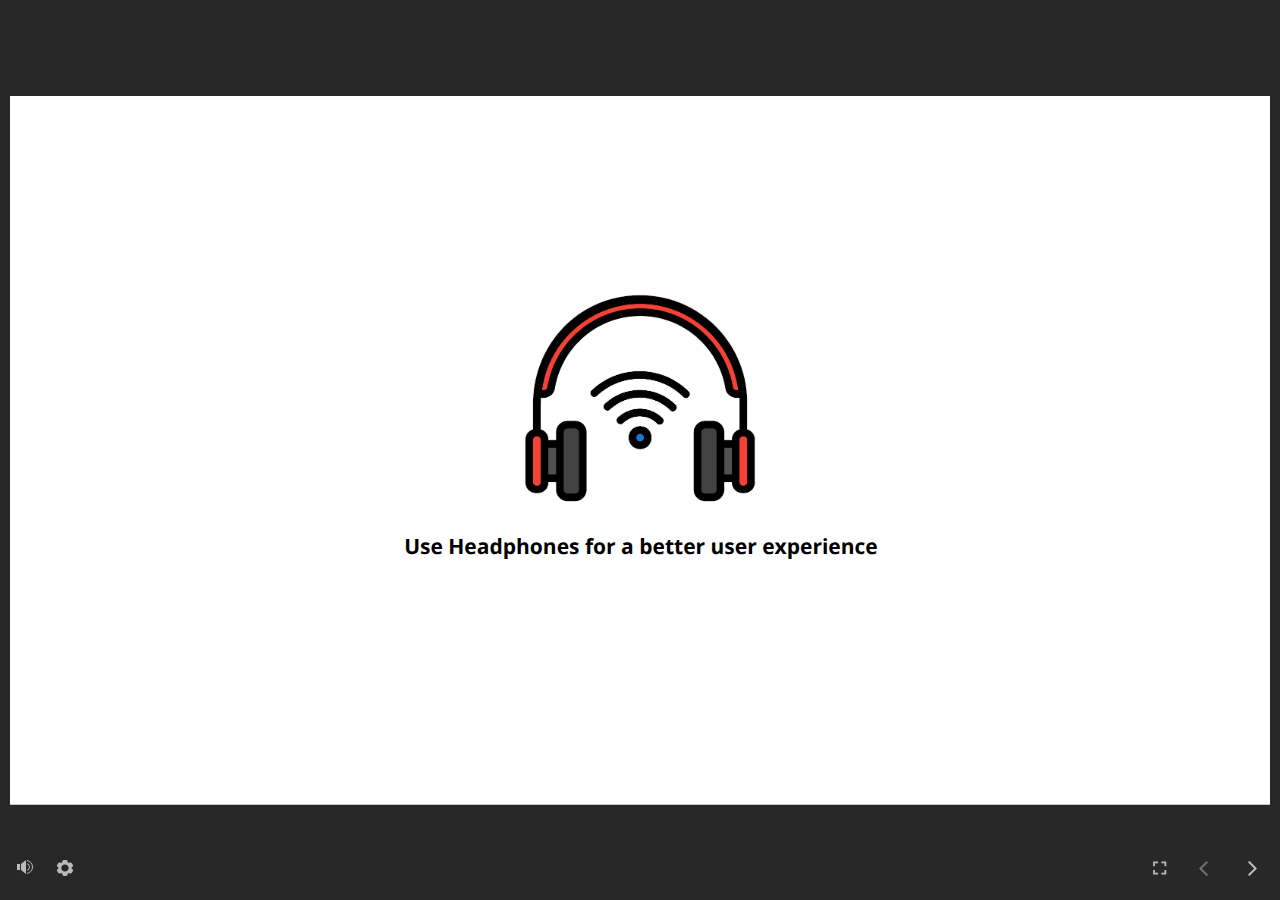
==== commit 5467063e: "New_Updated Changes" ====
--- a/index.html
+++ b/index.html
@@ -4,7 +4,7 @@
   <meta charset="utf-8">
   <!-- Created using Storyline 360 - http://www.articulate.com  -->
   <!-- version: 3.68.28887.0 -->
-  <title>Test</title>
+  <title>Test-2</title>
   <meta http-equiv="x-ua-compatible" content="IE=edge"/>
   <meta name="viewport" content="width=device-width,initial-scale=1,user-scalable=no,shrink-to-fit=no,minimal-ui"/>
   <meta name="apple-mobile-web-app-capable" content="yes"/>
@@ -37,7 +37,7 @@
       aid: 'aid|dc8d5e95-b02c-4493-9612-16bd7da52935',
       cid: '8ce3ad59-32b1-46b5-b447-d928db835afb',
       playerVersion: '3.68.28887.0',
-      publishTimestamp: '2022-11-14T06:09:13.3392959Z',
+      publishTimestamp: '2022-11-14T06:52:39.3669126Z',
       maxIosVideoElements: 10,
       connectionSettings: { },
 
@@ -131,7 +131,7 @@
   </script>
 
   <div class="mobile-load-title-overlay" style="display: none">
-    <div class="mobile-load-title">Test</div>
+    <div class="mobile-load-title">Test-2</div>
   </div>
 
   <div class="mobile-chrome-warning"></div>
--- a/html5/data/css/output.min.css
+++ b/html5/data/css/output.min.css
@@ -1,29 +1,41 @@
 @font-face {
-  font-family: 'LatoBold Charset1_ Bold8C06BD48';
+  font-family: 'LatoBold Charset1_ BoldF5195122';
   src: url('[data-uri]');
   font-style: normal;
   font-weight: normal;
 }
 @font-face {
-  font-family: 'Lato Charset1_ 6ndK9Ju031CC215F';
+  font-family: 'Lato Charset1_ 5rnsDDLe3EF7AC20';
   src: url('[data-uri]');
   font-style: normal;
   font-weight: normal;
 }
 @font-face {
-  font-family: 'Open SansBold CharsBold5C41BAB9';
-  src: url('[data-uri]');
-  font-style: normal;
-  font-weight: normal;
-}
-@font-face {
-  font-family: 'Symbol Charset1_ 69Haek88222BCC';
+  font-family: 'Open SansBold CharsBold9809AEED';
+  src: url('[data-uri]');
+  font-style: normal;
+  font-weight: normal;
+}
+@font-face {
+  font-family: 'Open Sans ExtraboldBold165A9D6E';
+  src: url('[data-uri]');
+  font-style: normal;
+  font-weight: normal;
+}
+@font-face {
+  font-family: 'Open Sans ExtraboldboldDA990CDD';
+  src: url('[data-uri]');
+  font-style: normal;
+  font-weight: normal;
+}
+@font-face {
+  font-family: 'Symbol Charset1_ 5vmTgoFB6FC139';
   src: url('[data-uri]');
   font-style: normal;
   font-weight: normal;
 }
 @font-face {
-  font-family: 'Open Sans Charset1_ 6IL3F866A11';
+  font-family: 'Open Sans Charset1_ 6Z77ACEB518';
   src: url('[data-uri]');
   font-style: normal;
   font-weight: normal;
@@ -36,7 +48,19 @@
 }
 @font-face {
   font-family: 'Open SansBold CharsBoldE47A47C6';
-  src: url('[data-uri]');
+  src: url('[data-uri]');
+  font-style: normal;
+  font-weight: normal;
+}
+@font-face {
+  font-family: 'Open Sans Extraboldbold1EDF8CCA';
+  src: url('[data-uri]');
+  font-style: normal;
+  font-weight: normal;
+}
+@font-face {
+  font-family: 'Open Sans ExtraboldBoldEBD086A1';
+  src: url('[data-uri]');
   font-style: normal;
   font-weight: normal;
 }
@@ -49,95 +73,95 @@
 .cs-HTML {
   background: rgba(40, 40, 40, 1);
 }
-.cs-pxabnsnfns00000000101 .cs-infopanel  {
+.cs-pxabnsnfns01000000101 .cs-infopanel  {
   box-shadow: 0 1px 0 rgba(0, 0, 0, 0);
   background: rgba(255, 255, 255, 1);
 }
-.cs-pxabnsnfns00000000101 .cs-infopanel .cs-link {
-  color: rgba(186, 187, 186, 1);
-}
-.cs-pxabnsnfns00000000101 .cs-infopanel .cs-link:hover {
-  color: rgba(255, 255, 255, 1);
-}
-.cs-pxabnsnfns00000000101 .cs-infopanel .cs-name {
+.cs-pxabnsnfns01000000101 .cs-infopanel .cs-link {
+  color: rgba(186, 187, 186, 1);
+}
+.cs-pxabnsnfns01000000101 .cs-infopanel .cs-link:hover {
+  color: rgba(255, 255, 255, 1);
+}
+.cs-pxabnsnfns01000000101 .cs-infopanel .cs-name {
   color: rgba(68, 68, 68, 1);
 }
-.cs-pxabnsnfns00000000101 .cs-infopanel .cs-title {
+.cs-pxabnsnfns01000000101 .cs-infopanel .cs-title {
   color: rgba(153, 153, 153, 1);
 }
-.cs-pxabnsnfns00000000101 .cs-infopanelpopup  {
+.cs-pxabnsnfns01000000101 .cs-infopanelpopup  {
   box-shadow: 0 1px 0 rgba(0, 0, 0, 0);
   background: rgba(0, 0, 0, 0);
 }
-.cs-pxabnsnfns00000000101 .cs-infopanelpopup .cs-link {
+.cs-pxabnsnfns01000000101 .cs-infopanelpopup .cs-link {
   color: rgba(255, 0, 0, 1);
 }
-.cs-pxabnsnfns00000000101 .cs-infopanelpopup .cs-link:hover {
-  color: rgba(255, 255, 255, 1);
-}
-.cs-pxabnsnfns00000000101 .cs-infopanelpopup .cs-name {
-  color: rgba(255, 255, 255, 1);
-}
-.cs-pxabnsnfns00000000101 .cs-infopanelpopup .cs-bio {
-  color: rgba(186, 187, 186, 1);
-}
-.cs-pxabnsnfns00000000101 .cs-timer  {
-  color: rgba(186, 187, 186, 1);
-}
-.cs-pxabnsnfns00000000101 .cs-duration stop:first-child {
+.cs-pxabnsnfns01000000101 .cs-infopanelpopup .cs-link:hover {
+  color: rgba(255, 255, 255, 1);
+}
+.cs-pxabnsnfns01000000101 .cs-infopanelpopup .cs-name {
+  color: rgba(255, 255, 255, 1);
+}
+.cs-pxabnsnfns01000000101 .cs-infopanelpopup .cs-bio {
+  color: rgba(186, 187, 186, 1);
+}
+.cs-pxabnsnfns01000000101 .cs-timer  {
+  color: rgba(186, 187, 186, 1);
+}
+.cs-pxabnsnfns01000000101 .cs-duration stop:first-child {
   stop-color: rgba(60, 60, 60, 1);
 }
-.cs-pxabnsnfns00000000101 .cs-duration stop:last-child {
+.cs-pxabnsnfns01000000101 .cs-duration stop:last-child {
   stop-color: rgba(60, 60, 60, 1);
 }
-.cs-pxabnsnfns00000000101 .cs-elapsed stop:first-child {
+.cs-pxabnsnfns01000000101 .cs-elapsed stop:first-child {
   stop-color: rgba(254, 227, 71, 1);
 }
-.cs-pxabnsnfns00000000101 .cs-elapsed stop:last-child {
+.cs-pxabnsnfns01000000101 .cs-elapsed stop:last-child {
   stop-color: rgba(254, 227, 71, 1);
 }
-.cs-pxabnsnfns00000000101 .cs-timer .cs-pie .cs-innerstroke {
+.cs-pxabnsnfns01000000101 .cs-timer .cs-pie .cs-innerstroke {
   stroke: rgba(199, 199, 199, 1);
 }
-.cs-pxabnsnfns00000000101 .cs-timer .cs-pie .cs-innerborder {
+.cs-pxabnsnfns01000000101 .cs-timer .cs-pie .cs-innerborder {
   stroke: rgba(255, 255, 255, 1);
 }
-.cs-pxabnsnfns00000000101 .cs-window  {
+.cs-pxabnsnfns01000000101 .cs-window  {
   box-shadow: 0 8px 5px rgba(0, 0, 0, 0.2);
   border-color: rgba(49, 99, 0, 0);
   background: rgba(33, 33, 33, 1);
   color: rgba(248, 248, 248, 1);
 }
-.cs-pxabnsnfns00000000101 .cs-window .cs-diva {
+.cs-pxabnsnfns01000000101 .cs-window .cs-diva {
   border-color: rgba(78, 78, 78, 1);
 }
-.cs-pxabnsnfns00000000101 .cs-window .cs-divb {
+.cs-pxabnsnfns01000000101 .cs-window .cs-divb {
   border-color: rgba(78, 78, 78, 0);
 }
-.cs-pxabnsnfns00000000101 .cs-editor .cs-editor-slide {
+.cs-pxabnsnfns01000000101 .cs-editor .cs-editor-slide {
   color: rgba(226, 226, 226, 1);
 }
-.cs-pxabnsnfns00000000101 .cs-editor .cs-editor-html {
-  color: rgba(186, 187, 186, 1);
-}
-.cs-pxabnsnfns00000000101 .cs-editor .cs-editor-button {
+.cs-pxabnsnfns01000000101 .cs-editor .cs-editor-html {
+  color: rgba(186, 187, 186, 1);
+}
+.cs-pxabnsnfns01000000101 .cs-editor .cs-editor-button {
   text-shadow: 0 1px 0 rgba(0, 0, 0, 0);
   color: rgba(255, 255, 255, 1);
   border-color: rgba(211, 211, 211, 1);
   background: rgba(34, 34, 34, 1);
 }
-.cs-pxabnsnfns00000000101 .cs-editor .cs-editor-button:hover {
-  background: rgba(68, 68, 68, 1);
-}
-.cs-pxabnsnfns00000000101 .cs-editor .cs-editor-button:active {
-  background: rgba(68, 68, 68, 1);
-}
-.cs-pxabnsnfns00000000101 .cs-listitem  {
+.cs-pxabnsnfns01000000101 .cs-editor .cs-editor-button:hover {
+  background: rgba(68, 68, 68, 1);
+}
+.cs-pxabnsnfns01000000101 .cs-editor .cs-editor-button:active {
+  background: rgba(68, 68, 68, 1);
+}
+.cs-pxabnsnfns01000000101 .cs-listitem  {
   color: rgba(186, 187, 186, 1);
   border-color: none;
   border: 1px solid transparent;
 }
-.cs-pxabnsnfns00000000101 .cs-listitem:hover {
+.cs-pxabnsnfns01000000101 .cs-listitem:hover {
   background: rgba(255, 255, 255, 0.06);
   border-color: rgba(108, 108, 108, 1) !important;
   border-width: 1px;
@@ -145,7 +169,7 @@
   border-style: solid;
   box-sizing: border-box;
 }
-.cs-pxabnsnfns00000000101 .cs-listitem.hover {
+.cs-pxabnsnfns01000000101 .cs-listitem.hover {
   background: rgba(255, 255, 255, 0.06);
   border-color: rgba(108, 108, 108, 1) !important;
   border-width: 1px;
@@ -153,39 +177,39 @@
   border-style: solid;
   box-sizing: border-box;
 }
-.cs-pxabnsnfns00000000101 .cs-glossary  {
-  color: rgba(186, 187, 186, 1);
-}
-.cs-pxabnsnfns00000000101 .cs-glossary .cs-scrolling-panel {
-  background: rgba(0, 0, 0, 0);
-}
-.cs-pxabnsnfns00000000101 .cs-glossary .cs-term.cs-selected .cs-choice-list-trigger {
+.cs-pxabnsnfns01000000101 .cs-glossary  {
+  color: rgba(186, 187, 186, 1);
+}
+.cs-pxabnsnfns01000000101 .cs-glossary .cs-scrolling-panel {
+  background: rgba(0, 0, 0, 0);
+}
+.cs-pxabnsnfns01000000101 .cs-glossary .cs-term.cs-selected .cs-choice-list-trigger {
   color: rgba(255, 255, 255, 1);
   background: rgba(255, 255, 255, 1);
 }
-.cs-pxabnsnfns00000000101 .cs-glossary .cs-term.cs-selected .cs-choice-list-trigger:focus {
+.cs-pxabnsnfns01000000101 .cs-glossary .cs-term.cs-selected .cs-choice-list-trigger:focus {
   color: rgba(255, 255, 255, 1);
   background: rgba(255, 255, 255, 1);
 }
-.cs-pxabnsnfns00000000101 .cs-glossary .cs-term:hover .cs-choice-list-trigger {
+.cs-pxabnsnfns01000000101 .cs-glossary .cs-term:hover .cs-choice-list-trigger {
   background: rgba(186, 187, 186, 1);
 }
-.cs-pxabnsnfns00000000101 .cs-glossary .cs-term.hover .cs-choice-list-trigger {
+.cs-pxabnsnfns01000000101 .cs-glossary .cs-term.hover .cs-choice-list-trigger {
   background: rgba(186, 187, 186, 1);
 }
-.cs-pxabnsnfns00000000101 .cs-glossary .cs-term .cs-choice-list-trigger:focus {
+.cs-pxabnsnfns01000000101 .cs-glossary .cs-term .cs-choice-list-trigger:focus {
   background: rgba(186, 187, 186, 1);
 }
-.cs-pxabnsnfns00000000101 .cs-glossary .cs-diva {
-  border-color: rgba(0, 0, 0, 0);
-}
-.cs-pxabnsnfns00000000101 .cs-glossary .cs-divb {
-  border-color: rgba(0, 0, 0, 0);
-}
-.cs-pxabnsnfns00000000101 .cs-glossary .cs-divc {
-  border-color: rgba(0, 0, 0, 0);
-}
-.cs-pxabnsnfns00000000101 .cs-glossary .cs-heading {
+.cs-pxabnsnfns01000000101 .cs-glossary .cs-diva {
+  border-color: rgba(0, 0, 0, 0);
+}
+.cs-pxabnsnfns01000000101 .cs-glossary .cs-divb {
+  border-color: rgba(0, 0, 0, 0);
+}
+.cs-pxabnsnfns01000000101 .cs-glossary .cs-divc {
+  border-color: rgba(0, 0, 0, 0);
+}
+.cs-pxabnsnfns01000000101 .cs-glossary .cs-heading {
   color: rgba(248, 248, 248, 1);
   font-weight: 700;
 }
@@ -194,225 +218,225 @@
   line-height: 1.4em;
   font-size: 103.769%;
 }
-.cs-pxabnsnfns00000000101 .cs-resource .cs-separator {
-  border-color: rgba(0, 0, 0, 0);
-}
-.cs-pxabnsnfns00000000101 .cs-outline  {
+.cs-pxabnsnfns01000000101 .cs-resource .cs-separator {
+  border-color: rgba(0, 0, 0, 0);
+}
+.cs-pxabnsnfns01000000101 .cs-outline  {
   color: rgba(45, 45, 45, 1);
 }
-.cs-pxabnsnfns00000000101 .cs-outline .cs-diva {
-  border-color: rgba(0, 0, 0, 0);
-}
-.cs-pxabnsnfns00000000101 .cs-outline .cs-divb {
-  border-color: rgba(0, 0, 0, 0);
-}
-.cs-pxabnsnfns00000000101 .cs-outline .cs-divc {
-  border-color: rgba(0, 0, 0, 0);
-}
-.cs-pxabnsnfns00000000101 .cs-outline .cs-search-filter:hover {
+.cs-pxabnsnfns01000000101 .cs-outline .cs-diva {
+  border-color: rgba(0, 0, 0, 0);
+}
+.cs-pxabnsnfns01000000101 .cs-outline .cs-divb {
+  border-color: rgba(0, 0, 0, 0);
+}
+.cs-pxabnsnfns01000000101 .cs-outline .cs-divc {
+  border-color: rgba(0, 0, 0, 0);
+}
+.cs-pxabnsnfns01000000101 .cs-outline .cs-search-filter:hover {
   color: rgba(0, 0, 0, 0);
 }
-.cs-pxabnsnfns00000000101 .cs-outline .cs-search-filter.hover {
+.cs-pxabnsnfns01000000101 .cs-outline .cs-search-filter.hover {
   color: rgba(0, 0, 0, 0);
 }
-.cs-pxabnsnfns00000000101 .cs-transcript  {
-  color: rgba(255, 255, 255, 1);
-}
-.cs-pxabnsnfns00000000101 .cs-transcript .cs-div {
-  border-color: rgba(0, 0, 0, 0);
-}
-.cs-pxabnsnfns00000000101 .cs-tabs:not(.topmenu-item) {
+.cs-pxabnsnfns01000000101 .cs-transcript  {
+  color: rgba(255, 255, 255, 1);
+}
+.cs-pxabnsnfns01000000101 .cs-transcript .cs-div {
+  border-color: rgba(0, 0, 0, 0);
+}
+.cs-pxabnsnfns01000000101 .cs-tabs:not(.topmenu-item) {
   color: rgba(248, 248, 248, 1);
 }
-.cs-pxabnsnfns00000000101 .cs-tabs .cs-inner-button:not(.topmenu-item) {
+.cs-pxabnsnfns01000000101 .cs-tabs .cs-inner-button:not(.topmenu-item) {
   text-shadow: 0 1px 0 rgba(0, 0, 0, 0);
 }
-.cs-pxabnsnfns00000000101 .cs-tabs:hover:not(.topmenu-item) {
+.cs-pxabnsnfns01000000101 .cs-tabs:hover:not(.topmenu-item) {
   color: rgba(248, 248, 248, 1);
 }
-.cs-pxabnsnfns00000000101 .cs-tabs.cs-selected {
+.cs-pxabnsnfns01000000101 .cs-tabs.cs-selected {
   background: rgba(0, 0, 0, 0);
   color: rgba(248, 248, 248, 1);
 }
-.cs-pxabnsnfns00000000101 .cs-seekcontrol  {
-  background: rgba(0, 0, 0, 0);
-  border-color: rgba(0, 0, 0, 0);
-}
-.cs-pxabnsnfns00000000101 .cs-seekcontrol .cs-button:hover .cs-icon {
+.cs-pxabnsnfns01000000101 .cs-seekcontrol  {
+  background: rgba(0, 0, 0, 0);
+  border-color: rgba(0, 0, 0, 0);
+}
+.cs-pxabnsnfns01000000101 .cs-seekcontrol .cs-button:hover .cs-icon {
   fill: rgba(255, 255, 255, 1);
 }
-.cs-pxabnsnfns00000000101 .cs-seekcontrol .cs-button.hover .cs-icon {
+.cs-pxabnsnfns01000000101 .cs-seekcontrol .cs-button.hover .cs-icon {
   fill: rgba(255, 255, 255, 1);
 }
-.cs-pxabnsnfns00000000101 .cs-seekcontrol .cs-button .cs-icon-shadow {
+.cs-pxabnsnfns01000000101 .cs-seekcontrol .cs-button .cs-icon-shadow {
   fill: rgba(0, 0, 0, 0);
 }
-.cs-pxabnsnfns00000000101 .cs-seekcontrol .cs-button .cs-icon {
+.cs-pxabnsnfns01000000101 .cs-seekcontrol .cs-button .cs-icon {
   fill: rgba(180, 180, 180, 1);
 }
-.cs-pxabnsnfns00000000101 .cs-seekcontrol .cs-seek .cs-fill {
+.cs-pxabnsnfns01000000101 .cs-seekcontrol .cs-seek .cs-fill {
   background: rgba(255, 255, 255, 0.6);
 }
-.cs-pxabnsnfns00000000101 .cs-seekcontrol .cs-seek {
+.cs-pxabnsnfns01000000101 .cs-seekcontrol .cs-seek {
   background: rgba(108, 108, 108, 1);
   border-color: rgba(0, 0, 0, 0);
 }
-.cs-pxabnsnfns00000000101 .cs-searchinput .cs-input {
+.cs-pxabnsnfns01000000101 .cs-searchinput .cs-input {
   color: rgba(186, 187, 186, 1);
   border-color: rgba(0, 0, 0, 0);
   background: rgba(255, 255, 255, 0.06);
 }
-.cs-pxabnsnfns00000000101 .cs-searchinput .cs-input:focus {
+.cs-pxabnsnfns01000000101 .cs-searchinput .cs-input:focus {
   color: rgba(248, 248, 248, 1);
   background: rgba(41, 41, 41, 1);
 }
-.cs-pxabnsnfns00000000101 .cs-searchinput .cs-input:hover {
+.cs-pxabnsnfns01000000101 .cs-searchinput .cs-input:hover {
   box-shadow: inset 0 0 1px 0 rgba(69, 126, 19, 0);
 }
-.cs-pxabnsnfns00000000101 .cs-searchinput .cs-input.hover {
+.cs-pxabnsnfns01000000101 .cs-searchinput .cs-input.hover {
   box-shadow: inset 0 0 1px 0 rgba(69, 126, 19, 0);
 }
-.cs-pxabnsnfns00000000101 .cs-searchinput .cs-button .cs-icon {
+.cs-pxabnsnfns01000000101 .cs-searchinput .cs-button .cs-icon {
   fill: rgba(186, 187, 186, 1);
 }
-.cs-pxabnsnfns00000000101 .cs-searchinput .cs-button:hover {
+.cs-pxabnsnfns01000000101 .cs-searchinput .cs-button:hover {
   fill: rgba(63, 133, 0, 1);
 }
-.cs-pxabnsnfns00000000101 .cs-searchinput .cs-button.hover {
+.cs-pxabnsnfns01000000101 .cs-searchinput .cs-button.hover {
   fill: rgba(63, 133, 0, 1);
 }
-.cs-pxabnsnfns00000000101 .cs-menu  {
+.cs-pxabnsnfns01000000101 .cs-menu  {
   box-shadow: 0 1px 0 rgba(0, 0, 0, 0);
   background: rgba(33, 33, 33, 1);
 }
-.cs-pxabnsnfns00000000101 .cs-topmenu-item.active .cs-tab {
+.cs-pxabnsnfns01000000101 .cs-topmenu-item.active .cs-tab {
   background: rgba(33, 33, 33, 1);
 }
-.cs-pxabnsnfns00000000101 .cs-logo  {
+.cs-pxabnsnfns01000000101 .cs-logo  {
   box-shadow: 0 1px 0 rgba(37, 75, 0, 1);
   background: rgba(255, 255, 255, 0);
 }
-.cs-pxabnsnfns00000000101 .cs-checkbox  {
-  color: rgba(255, 255, 255, 1);
-}
-.cs-pxabnsnfns00000000101 .cs-checkbox:hover {
+.cs-pxabnsnfns01000000101 .cs-checkbox  {
+  color: rgba(255, 255, 255, 1);
+}
+.cs-pxabnsnfns01000000101 .cs-checkbox:hover {
   border-color: rgba(175, 221, 130, 1);
 }
-.cs-pxabnsnfns00000000101 .cs-checkbox.hover {
+.cs-pxabnsnfns01000000101 .cs-checkbox.hover {
   border-color: rgba(175, 221, 130, 1);
 }
-.cs-pxabnsnfns00000000101 .cs-checkbox .cs-box {
+.cs-pxabnsnfns01000000101 .cs-checkbox .cs-box {
   color: rgba(255, 255, 255, 1);
   border-color: rgba(42, 83, 0, 1);
 }
-.cs-pxabnsnfns00000000101 .cs-checkbox .cs-box:checked::after {
+.cs-pxabnsnfns01000000101 .cs-checkbox .cs-box:checked::after {
   color: rgba(43, 196, 0, 1);
 }
-.cs-pxabnsnfns00000000101 .cs-button  {
+.cs-pxabnsnfns01000000101 .cs-button  {
   text-shadow: 0 1px 0 rgba(0, 0, 0, 0);
   color: rgba(186, 187, 186, 1);
   border-color: rgba(0, 0, 0, 0);
   background: rgba(0, 0, 0, 0);
   box-shadow: 0 1px 0 rgba(0, 0, 0, 0);
 }
-.cs-pxabnsnfns00000000101 .cs-button .cs-icon {
+.cs-pxabnsnfns01000000101 .cs-button .cs-icon {
   fill: rgba(186, 187, 186, 1);
 }
-.cs-pxabnsnfns00000000101 .cs-button .cs-icon-shadow {
+.cs-pxabnsnfns01000000101 .cs-button .cs-icon-shadow {
   fill: rgba(0, 0, 0, 0);
 }
-.cs-pxabnsnfns00000000101 .cs-button:hover {
+.cs-pxabnsnfns01000000101 .cs-button:hover {
   background: rgba(248, 248, 248, 1);
 }
-.cs-pxabnsnfns00000000101 .cs-button.hover {
+.cs-pxabnsnfns01000000101 .cs-button.hover {
   background: rgba(248, 248, 248, 1);
 }
-.cs-pxabnsnfns00000000101 .cs-button:active {
-  background: rgba(0, 0, 0, 0);
-}
-.cs-pxabnsnfns00000000101 .cs-button.cs-disabled:hover {
-  background: rgba(0, 0, 0, 0);
-}
-.cs-pxabnsnfns00000000101 .cs-button.cs-disabled.hover {
-  background: rgba(0, 0, 0, 0);
-}
-.cs-pxabnsnfns00000000101 .cs-button.cs-disabled:active {
-  background: rgba(0, 0, 0, 0);
-}
-.cs-pxabnsnfns00000000101 .cs-button.cs-volume:hover {
-  background: rgba(0, 0, 0, 0);
-}
-.cs-pxabnsnfns00000000101 .cs-button.cs-volume.hover {
-  background: rgba(0, 0, 0, 0);
-}
-.cs-pxabnsnfns00000000101 .cs-button.cs-volume:active {
-  background: rgba(0, 0, 0, 0);
-}
-.cs-pxabnsnfns00000000101.cs-base  {
+.cs-pxabnsnfns01000000101 .cs-button:active {
+  background: rgba(0, 0, 0, 0);
+}
+.cs-pxabnsnfns01000000101 .cs-button.cs-disabled:hover {
+  background: rgba(0, 0, 0, 0);
+}
+.cs-pxabnsnfns01000000101 .cs-button.cs-disabled.hover {
+  background: rgba(0, 0, 0, 0);
+}
+.cs-pxabnsnfns01000000101 .cs-button.cs-disabled:active {
+  background: rgba(0, 0, 0, 0);
+}
+.cs-pxabnsnfns01000000101 .cs-button.cs-volume:hover {
+  background: rgba(0, 0, 0, 0);
+}
+.cs-pxabnsnfns01000000101 .cs-button.cs-volume.hover {
+  background: rgba(0, 0, 0, 0);
+}
+.cs-pxabnsnfns01000000101 .cs-button.cs-volume:active {
+  background: rgba(0, 0, 0, 0);
+}
+.cs-pxabnsnfns01000000101.cs-base  {
   color: rgba(186, 187, 186, 1);
   border-color: rgba(40, 40, 40, 1);
   background: rgba(40, 40, 40, 1);
 }
-.cs-pxabnsnfns00000000101.cs-base .cs-separator .cs-diva {
+.cs-pxabnsnfns01000000101.cs-base .cs-separator .cs-diva {
   background: rgba(69, 69, 69, 1);
 }
-.cs-pxabnsnfns00000000101.cs-base .cs-separator .cs-divb {
-  background: rgba(0, 0, 0, 0);
-}
-.cs-pxabnsnfns00000000101.cs-base .cs-topmenu-item.active .cs-tab {
+.cs-pxabnsnfns01000000101.cs-base .cs-separator .cs-divb {
+  background: rgba(0, 0, 0, 0);
+}
+.cs-pxabnsnfns01000000101.cs-base .cs-topmenu-item.active .cs-tab {
   border-color: rgba(69, 69, 69, 1);
 }
-.cs-pxabnsnfns00000000101.cs-base .cs-topmenu-item.active .cs-panel {
+.cs-pxabnsnfns01000000101.cs-base .cs-topmenu-item.active .cs-panel {
   border-color: rgba(69, 69, 69, 1);
 }
-.cs-pxabnsnfns00000000101.cs-base .cs-left {
+.cs-pxabnsnfns01000000101.cs-base .cs-left {
   background: rgba(33, 33, 33, 1);
 }
-.cs-pxabnsnfns00000000101.cs-base .cs-area-primary .cs-slide-container {
+.cs-pxabnsnfns01000000101.cs-base .cs-area-primary .cs-slide-container {
   background: rgba(40, 40, 40, 1);
 }
-.cs-pxabnsnfns00000000101.cs-base.cs-custom-theme .cs-brandhighlight-bg {
+.cs-pxabnsnfns01000000101.cs-base.cs-custom-theme .cs-brandhighlight-bg {
   background: rgba(79, 189, 244, 1) !important;
 }
-.cs-pxabnsnfns00000000101.cs-base.cs-custom-theme .cs-brandhighlight-secondary-bg {
+.cs-pxabnsnfns01000000101.cs-base.cs-custom-theme .cs-brandhighlight-secondary-bg {
   background: rgba(255, 255, 255, 1) !important;
 }
-.cs-pxabnsnfns00000000101.cs-base.cs-custom-theme .cs-brandhighlight-border {
+.cs-pxabnsnfns01000000101.cs-base.cs-custom-theme .cs-brandhighlight-border {
   border-color: rgba(79, 189, 244, 1) !important;
 }
-.cs-pxabnsnfns00000000101.cs-base.cs-custom-theme .cs-brandhighlight-text {
+.cs-pxabnsnfns01000000101.cs-base.cs-custom-theme .cs-brandhighlight-text {
   color: rgba(79, 189, 244, 1) !important;
 }
-.cs-pxabnsnfns00000000101.cs-base.cs-custom-theme .cs-brandhighlight-fill {
+.cs-pxabnsnfns01000000101.cs-base.cs-custom-theme .cs-brandhighlight-fill {
   fill: rgba(79, 189, 244, 1) !important;
 }
-.cs-pxabnsnfns00000000101.cs-base.cs-custom-theme .cs-listitem.cs-selected {
+.cs-pxabnsnfns01000000101.cs-base.cs-custom-theme .cs-listitem.cs-selected {
   background-color: rgba(255, 255, 255, 0.06) !important;
 }
-.cs-pxabnsnfns00000000101 .cs-volume::-moz-range-thumb {
+.cs-pxabnsnfns01000000101 .cs-volume::-moz-range-thumb {
   border-color: rgba(43, 85, 0, 1);
   box-shadow: inset 0 0 1px 0 rgba(43, 85, 0, 1);
   background: rgba(255, 255, 255, 1);
 }
-.cs-pxabnsnfns00000000101 .cs-volume::-ms-thumb {
+.cs-pxabnsnfns01000000101 .cs-volume::-ms-thumb {
   border-color: rgba(43, 85, 0, 1);
   box-shadow: inset 0 0 1px 0 rgba(43, 85, 0, 1);
   background: rgba(255, 255, 255, 1);
 }
-.cs-pxabnsnfns00000000101 .cs-volume::-webkit-slider-thumb {
+.cs-pxabnsnfns01000000101 .cs-volume::-webkit-slider-thumb {
   border-color: rgba(43, 85, 0, 1);
   box-shadow: inset 0 0 1px 0 rgba(43, 85, 0, 1);
   background: rgba(255, 255, 255, 1);
 }
-.cs-pxabnsnfns00000000101 .cs-volume::-moz-range-track {
+.cs-pxabnsnfns01000000101 .cs-volume::-moz-range-track {
   border-color: rgba(66, 140, 1, 1);
   background: rgba(108, 108, 108, 1);
 }
-.cs-pxabnsnfns00000000101 .cs-volume::-ms-track {
+.cs-pxabnsnfns01000000101 .cs-volume::-ms-track {
   border-color: rgba(66, 140, 1, 1);
   background: rgba(108, 108, 108, 1);
 }
-.cs-pxabnsnfns00000000101 .cs-volume::-webkit-slider-runnable-track {
+.cs-pxabnsnfns01000000101 .cs-volume::-webkit-slider-runnable-track {
   border-color: rgba(66, 140, 1, 1);
   background: rgba(108, 108, 108, 1);
 }
@@ -426,185 +450,185 @@
   border-color: transparent;
   outline: 2px transparent solid;
 }
-.cs-pxabnsnfns00000000101 .cs-listitem:hover {
+.cs-pxabnsnfns01000000101 .cs-listitem:hover {
   color: none;
 }
-.cs-pxabnsnfns00000000101 .cs-listitem.hover {
+.cs-pxabnsnfns01000000101 .cs-listitem.hover {
   color: none;
 }
-.cs-pxabnsnfns00000000101 .cs-listitem.cs-viewed {
+.cs-pxabnsnfns01000000101 .cs-listitem.cs-viewed {
   color: #BABBBA;
 }
-.cs-pxabnsnfns00000000101 .cs-listitem {
+.cs-pxabnsnfns01000000101 .cs-listitem {
   color: #BABBBA;
 }
-.cs-pxabnsnfns00000000101 .cs-listitem:hover .cs-icon-carrot * {
+.cs-pxabnsnfns01000000101 .cs-listitem:hover .cs-icon-carrot * {
   fill: none;
 }
-.cs-pxabnsnfns00000000101 .cs-listitem.hover .cs-icon-carrot * {
+.cs-pxabnsnfns01000000101 .cs-listitem.hover .cs-icon-carrot * {
   fill: none;
 }
-.cs-pxabnsnfns00000000101 .cs-listitem .cs-icon-carrot {
+.cs-pxabnsnfns01000000101 .cs-listitem .cs-icon-carrot {
   color: none;
   top: calc(3px);
 }
-.cs-pxabnsnfns00000000101 .cs-listitem .cs-icon-carrot .cs-shadow {
+.cs-pxabnsnfns01000000101 .cs-listitem .cs-icon-carrot .cs-shadow {
   color: #F8F8F8;
 }
-.cs-pxabnsnfns00000000101 .item-collapsible .is-scene {
+.cs-pxabnsnfns01000000101 .item-collapsible .is-scene {
   color: #F8F8F8 !important;
   font-weight: 700;
 }
-.cs-pxabnsnfns00000000101 .is-scene .cs-icon-carrot * {
+.cs-pxabnsnfns01000000101 .is-scene .cs-icon-carrot * {
   color: #F8F8F8 !important;
   font-weight: 700;
 }
-.cs-pxabnsnfns00000000101 .is-scene:not(.outline-links-collapse) > a {
+.cs-pxabnsnfns01000000101 .is-scene:not(.outline-links-collapse) > a {
   color: #F8F8F8;
 }
-.cs-pxabnsnfns00000000101 .is-scene:not(.outline-links-collapse) .cs-icon-carrot * {
+.cs-pxabnsnfns01000000101 .is-scene:not(.outline-links-collapse) .cs-icon-carrot * {
   fill: none !important;
   color: #F8F8F8 !important;
 }
-.cs-pxabnsnfns00000000101 .tabs, .cs-pxabnsnfns00000000101 .cs-logo {
+.cs-pxabnsnfns01000000101 .tabs, .cs-pxabnsnfns01000000101 .cs-logo {
   border-bottom: 1px solid rgba(108, 108, 108, 1);
 }
-.cs-pxabnsnfns00000000101 .area-secondary-wrapper:after {
+.cs-pxabnsnfns01000000101 .area-secondary-wrapper:after {
   background-image: url('[data-uri]');
   background-size: 100%;
 }
-.cs-pxabnsnfns00000000101 .panel-footer {
+.cs-pxabnsnfns01000000101 .panel-footer {
   background: #212121;
 }
-.cs-pxabnsnfns00000000101 #outline-search {
+.cs-pxabnsnfns01000000101 #outline-search {
   background: rgba(255, 255, 255, 0.06);
   border-color: rgba(108, 108, 108, 1);
   border-width: 1px;
   border-style: solid;
 }
-.cs-pxabnsnfns00000000101 .topmenu-panel #outline-search {
+.cs-pxabnsnfns01000000101 .topmenu-panel #outline-search {
   background: #545454;
 }
-.cs-pxabnsnfns00000000101 .search-icon circle, .cs-pxabnsnfns00000000101 .search-icon path {
+.cs-pxabnsnfns01000000101 .search-icon circle, .cs-pxabnsnfns01000000101 .search-icon path {
   stroke: #BABBBA;
 }
-.cs-pxabnsnfns00000000101 #outline-search input[type   =search] {
+.cs-pxabnsnfns01000000101 #outline-search input[type   =search] {
   color: #F8F8F8;
 }
-.cs-pxabnsnfns00000000101 #outline-search ::-webkit-input-placeholder {
+.cs-pxabnsnfns01000000101 #outline-search ::-webkit-input-placeholder {
   color: #BABBBA !important;
 }
-.cs-pxabnsnfns00000000101 #outline-search :-ms-input-placeholder {
+.cs-pxabnsnfns01000000101 #outline-search :-ms-input-placeholder {
   color: #BABBBA !important;
 }
-.cs-pxabnsnfns00000000101 #outline-search ::-moz-placeholder {
+.cs-pxabnsnfns01000000101 #outline-search ::-moz-placeholder {
   color: #BABBBA !important;
   opacity: 1;
 }
-.cs-pxabnsnfns00000000101 .cs-topmenu-item.active, body:not(.is-touchable-tablet) .cs-pxabnsnfns00000000101 .cs-topmenu-item:hover {
+.cs-pxabnsnfns01000000101 .cs-topmenu-item.active, body:not(.is-touchable-tablet) .cs-pxabnsnfns01000000101 .cs-topmenu-item:hover {
   color: #F8F8F8;
 }
-.cs-pxabnsnfns00000000101 .cs-topmenu-item.button-tapped {
+.cs-pxabnsnfns01000000101 .cs-topmenu-item.button-tapped {
   color: #F8F8F8;
 }
-.cs-pxabnsnfns00000000101 .cs-topmenu-item.active .cs-tab, .cs-pxabnsnfns00000000101 .cs-topmenu-item .cs-tab {
+.cs-pxabnsnfns01000000101 .cs-topmenu-item.active .cs-tab, .cs-pxabnsnfns01000000101 .cs-topmenu-item .cs-tab {
   background: transparent !important;
   border: none !important;
 }
-.cs-pxabnsnfns00000000101 .top-tabs-drop-icon div {
+.cs-pxabnsnfns01000000101 .top-tabs-drop-icon div {
   background: #BABBBA;
 }
-.cs-pxabnsnfns00000000101 .cs-panel.topmenu-panel .panel-content, .cs-pxabnsnfns00000000101 .top-tabs-drop {
+.cs-pxabnsnfns01000000101 .cs-panel.topmenu-panel .panel-content, .cs-pxabnsnfns01000000101 .top-tabs-drop {
   background: #212121;
 }
-.cs-pxabnsnfns00000000101 .cs-topmenu-item.active .cs-panel {
+.cs-pxabnsnfns01000000101 .cs-topmenu-item.active .cs-panel {
   background: #212121;
 }
-.cs-pxabnsnfns00000000101 .cs-menu.topmenu-panel, .cs-pxabnsnfns00000000101 .top-tabs-drop {
+.cs-pxabnsnfns01000000101 .cs-menu.topmenu-panel, .cs-pxabnsnfns01000000101 .top-tabs-drop {
   border: 1px solid rgba(69, 69, 69, 1) !important;
   border-radius: 3px;
 }
-.cs-pxabnsnfns00000000101 .resources .resources-list a:hover {
+.cs-pxabnsnfns01000000101 .resources .resources-list a:hover {
   background: rgba(255, 255, 255, 0.06);
 }
-body:not(.is-touchable-tablet) .cs-pxabnsnfns00000000101 .resources .resources-list a:hover {
+body:not(.is-touchable-tablet) .cs-pxabnsnfns01000000101 .resources .resources-list a:hover {
   background: rgba(255, 255, 255, 0.06);
 }
-.cs-pxabnsnfns00000000101 .resources .resources-list a.hover {
+.cs-pxabnsnfns01000000101 .resources .resources-list a.hover {
   background: rgba(255, 255, 255, 0.06);
 }
-body:not(.is-touchable-tablet) .cs-pxabnsnfns00000000101 .resources .resources-list a.hover {
+body:not(.is-touchable-tablet) .cs-pxabnsnfns01000000101 .resources .resources-list a.hover {
   background: rgba(255, 255, 255, 0.06);
 }
-.cs-pxabnsnfns00000000101 .resources .resources-list a.button-tapped {
+.cs-pxabnsnfns01000000101 .resources .resources-list a.button-tapped {
   background: rgba(255, 255, 255, 0.06);
 }
-.cs-pxabnsnfns00000000101 .cs-icon path, .cs-pxabnsnfns00000000101 .cs-icon rect, .cs-pxabnsnfns00000000101 .cs-icon polygon, .cs-pxabnsnfns00000000101 .menu-icon-wrapper.menu-icon-wrapper-hover path {
+.cs-pxabnsnfns01000000101 .cs-icon path, .cs-pxabnsnfns01000000101 .cs-icon rect, .cs-pxabnsnfns01000000101 .cs-icon polygon, .cs-pxabnsnfns01000000101 .menu-icon-wrapper.menu-icon-wrapper-hover path {
   fill: #BABBBA;
 }
-.cs-pxabnsnfns00000000101 .cs-icon .icon-stroke-only {
+.cs-pxabnsnfns01000000101 .cs-icon .icon-stroke-only {
   fill: none !important;
   stroke: #BABBBA !important;
 }
-body:not(.is-touchable-tablet) .cs-pxabnsnfns00000000101 .cs-button:hover .cs-icon path, body:not(.is-touchable-tablet) .cs-pxabnsnfns00000000101 .cs-button:hover .cs-icon rect, body:not(.is-touchable-tablet) .cs-pxabnsnfns00000000101 .cs-button:hover .cs-icon polygon {
+body:not(.is-touchable-tablet) .cs-pxabnsnfns01000000101 .cs-button:hover .cs-icon path, body:not(.is-touchable-tablet) .cs-pxabnsnfns01000000101 .cs-button:hover .cs-icon rect, body:not(.is-touchable-tablet) .cs-pxabnsnfns01000000101 .cs-button:hover .cs-icon polygon {
   fill: #F8F8F8;
 }
-body:not(.is-touchable-tablet) .cs-pxabnsnfns00000000101 .cs-tabs:hover .search-icon circle, body:not(.is-touchable-tablet) .cs-pxabnsnfns00000000101 .cs-tabs:hover .search-icon path {
+body:not(.is-touchable-tablet) .cs-pxabnsnfns01000000101 .cs-tabs:hover .search-icon circle, body:not(.is-touchable-tablet) .cs-pxabnsnfns01000000101 .cs-tabs:hover .search-icon path {
   stroke: #F8F8F8;
 }
-.cs-pxabnsnfns00000000101 .cs-button.button-tapped .cs-icon path, .cs-pxabnsnfns00000000101 .cs-button.button-tapped .cs-icon rect, .cs-pxabnsnfns00000000101 .cs-button.button-tapped .cs-icon polygon {
+.cs-pxabnsnfns01000000101 .cs-button.button-tapped .cs-icon path, .cs-pxabnsnfns01000000101 .cs-button.button-tapped .cs-icon rect, .cs-pxabnsnfns01000000101 .cs-button.button-tapped .cs-icon polygon {
   fill: #F8F8F8;
 }
-body:not(.is-touchable-tablet) .cs-pxabnsnfns00000000101 .cs-button:hover .cs-icon .icon-stroke-only {
+body:not(.is-touchable-tablet) .cs-pxabnsnfns01000000101 .cs-button:hover .cs-icon .icon-stroke-only {
   fill: none !important;
   stroke: #F8F8F8 !important;
 }
-.cs-pxabnsnfns00000000101 .cs-button:button-tapped .cs-icon .icon-stroke-only {
+.cs-pxabnsnfns01000000101 .cs-button:button-tapped .cs-icon .icon-stroke-only {
   fill: none !important;
   stroke: #F8F8F8 !important;
 }
-.cs-pxabnsnfns00000000101 .menu-icon-wrapper.menu-icon-wrapper-hover svg path {
+.cs-pxabnsnfns01000000101 .menu-icon-wrapper.menu-icon-wrapper-hover svg path {
   fill: #F8F8F8;
 }
-.floating-sidebar:not(.sidebar-closed) .cs-pxabnsnfns00000000101 #hamburger .menu-icon-wrapper svg path {
+.floating-sidebar:not(.sidebar-closed) .cs-pxabnsnfns01000000101 #hamburger .menu-icon-wrapper svg path {
   fill: #BABBBA;
 }
-.floating-sidebar:not(.sidebar-closed) .cs-pxabnsnfns00000000101 #hamburger .menu-icon-wrapper.menu-icon-wrapper-hover svg path {
+.floating-sidebar:not(.sidebar-closed) .cs-pxabnsnfns01000000101 #hamburger .menu-icon-wrapper.menu-icon-wrapper-hover svg path {
   fill: #F8F8F8;
 }
-.cs-pxabnsnfns00000000101 .volume .btn:before {
+.cs-pxabnsnfns01000000101 .volume .btn:before {
   background-image: url('[data-uri]');
 }
-.cs-pxabnsnfns00000000101 .volume-track {
+.cs-pxabnsnfns01000000101 .volume-track {
   background: #6C6C6C;
 }
-.cs-pxabnsnfns00000000101 .volume-icon circle {
+.cs-pxabnsnfns01000000101 .volume-icon circle {
   stroke: #BABBBA;
 }
-.cs-pxabnsnfns00000000101 .cs-settings > .settings-panel {
+.cs-pxabnsnfns01000000101 .cs-settings > .settings-panel {
   background: #212121;
   border: 1px solid rgba(69, 69, 69, 1) !important;
   border-radius: 3px;
 }
-.cs-pxabnsnfns00000000101 .cs-settings > .panel-down-arrow {
+.cs-pxabnsnfns01000000101 .cs-settings > .panel-down-arrow {
   fill: #212121;
 }
-.cs-pxabnsnfns00000000101 .switch-toggle .border {
+.cs-pxabnsnfns01000000101 .switch-toggle .border {
   stroke: #7C7C7C;
 }
-.cs-pxabnsnfns00000000101 .switch-toggle .thumb-off .thumb {
+.cs-pxabnsnfns01000000101 .switch-toggle .thumb-off .thumb {
   fill: #A2A2A2;
 }
-.cs-pxabnsnfns00000000101 .switch-toggle .thumb-on .track {
+.cs-pxabnsnfns01000000101 .switch-toggle .thumb-on .track {
   fill: rgba(79, 189, 244, 1);
 }
-.cs-pxabnsnfns00000000101 .switch-toggle .thumb-off .track {
+.cs-pxabnsnfns01000000101 .switch-toggle .thumb-off .track {
   fill: rgba(255, 255, 255, 0.1);
 }
-.cs-pxabnsnfns00000000101 .switch-label {
+.cs-pxabnsnfns01000000101 .switch-label {
   color: #BABBBA;
 }
-.cs-pxabnsnfns00000000101 .cs-panel .scrollarea-btn:after {
+.cs-pxabnsnfns01000000101 .cs-panel .scrollarea-btn:after {
   background: rgba(179, 180, 179, 0.75);
 }
 .scrollarea-scrollbar:hover .scrollarea-btn:after, .scrollarea-scrollbar.highlight-scrollbar .scrollarea-btn:after {
@@ -613,99 +637,99 @@
 .floating-sidebar .sidebar-overlay {
   background: rgba(0, 0, 0, 0.85);
 }
-.cs-pxabnsnfns00000000101 .overlay-message {
+.cs-pxabnsnfns01000000101 .overlay-message {
   background: rgba(0, 0, 0, 0.85);
 }
-.cs-pxabnsnfns00000000101 .top-ui-bg, .cs-pxabnsnfns00000000101 .bottom-ui-bg, .cs-pxabnsnfns00000000101 .right-ui-bg, .cs-pxabnsnfns00000000101 .left-ui-bg {
+.cs-pxabnsnfns01000000101 .top-ui-bg, .cs-pxabnsnfns01000000101 .bottom-ui-bg, .cs-pxabnsnfns01000000101 .right-ui-bg, .cs-pxabnsnfns01000000101 .left-ui-bg {
   background: rgba(40, 40, 40, 0.8);
 }
-.cs-pxabnsnfns00000000101 .circle-progress-bg {
+.cs-pxabnsnfns01000000101 .circle-progress-bg {
   fill: #282828;
 }
-.cs-pxabnsnfns00000000101 .circle-progress-well {
+.cs-pxabnsnfns01000000101 .circle-progress-well {
   fill: #6C6C6C;
 }
-.cs-pxabnsnfns00000000101 .circle-progress-pie {
+.cs-pxabnsnfns01000000101 .circle-progress-pie {
   stroke: #6C6C6C;
 }
-.cs-pxabnsnfns00000000101 .lightbox .option-pane {
+.cs-pxabnsnfns01000000101 .lightbox .option-pane {
   background: rgba(40, 40, 40, 0.8);
 }
-.cs-pxabnsnfns00000000101 .lightbox .option-pane:before {
+.cs-pxabnsnfns01000000101 .lightbox .option-pane:before {
   background: #282828;
 }
-.cs-pxabnsnfns00000000101 .message-window {
+.cs-pxabnsnfns01000000101 .message-window {
   background: #212121;
   border: 1px solid rgba(69, 69, 69, 1) !important;
   border-radius: 3px;
 }
-.cs-pxabnsnfns00000000101 .message-window-header p, .cs-pxabnsnfns00000000101 .message-window-text {
+.cs-pxabnsnfns01000000101 .message-window-header p, .cs-pxabnsnfns01000000101 .message-window-text {
   color: #F8F8F8;
 }
-.cs-pxabnsnfns00000000101 .message-window-header p {
+.cs-pxabnsnfns01000000101 .message-window-header p {
   border-bottom: 1px solid rgba(255, 255, 255, 1);
 }
-.cs-pxabnsnfns00000000101 .message-window button.slide-object-button {
+.cs-pxabnsnfns01000000101 .message-window button.slide-object-button {
   border: 1px solid rgba(255, 255, 255, 1) !important;
 }
-.cs-pxabnsnfns00000000101 .message-window button.slide-object-button:hover {
+.cs-pxabnsnfns01000000101 .message-window button.slide-object-button:hover {
   background: rgba(255, 255, 255, 0.06) !important;
 }
 .message-window .slide-object-button tspan, .message-window .slide-object-button-text tspan {
   fill: #F8F8F8 !important;
 }
-body:not(.is-touchable-tablet) .cs-pxabnsnfns00000000101 .cs-button:hover .text {
+body:not(.is-touchable-tablet) .cs-pxabnsnfns01000000101 .cs-button:hover .text {
   color: #F8F8F8;
 }
-.cs-pxabnsnfns00000000101 .cs-button.button-tapped .text {
+.cs-pxabnsnfns01000000101 .cs-button.button-tapped .text {
   color: #F8F8F8;
 }
-.cs-pxabnsnfns00000000101.cs-base {
+.cs-pxabnsnfns01000000101.cs-base {
   background: #282828;
 }
-.cs-pxabnsnfns00000000101 .cs-menu {
+.cs-pxabnsnfns01000000101 .cs-menu {
   background: transparent;
 }
-.cs-pxabnsnfns00000000101 .progress-bar .progress-bar-fill:after {
+.cs-pxabnsnfns01000000101 .progress-bar .progress-bar-fill:after {
   background: #FFFFFF !important;
 }
-.cs-pxabnsnfns00000000101 .volume-dot {
+.cs-pxabnsnfns01000000101 .volume-dot {
   background: #FFFFFF !important;
 }
-.fn-npnxnanbsnfns00000000101 {
+.fn-npnxnanbsnfns01000000101 {
   font-family: 'Lato22AB4CAF';
   -webkit-font-variant-ligatures: no-common-ligatures;
   font-variant-ligatures: no-common-ligatures;
 }
-.fn-pxabnsnfns00000000101 {
+.fn-pxabnsnfns01000000101 {
   font-family: 'Lato22AB4CAF';
   -webkit-font-variant-ligatures: no-common-ligatures;
   font-variant-ligatures: no-common-ligatures;
 }
-.fn-npxnabnsnfns00000000101 {
+.fn-npxnabnsnfns01000000101 {
   font-family: 'Lato22AB4CAF';
   -webkit-font-variant-ligatures: no-common-ligatures;
   font-variant-ligatures: no-common-ligatures;
 }
-.fn-npnxnanbnsnfns00000000101 {
+.fn-npnxnanbnsnfns01000000101 {
   font-family: 'Lato22AB4CAF';
   -webkit-font-variant-ligatures: no-common-ligatures;
   font-variant-ligatures: no-common-ligatures;
 }
-.fn-pxabnsnfns00000000100 {
+.fn-pxabnsnfns01000000100 {
   font-family: 'Lato22AB4CAF';
   -webkit-font-variant-ligatures: no-common-ligatures;
   font-variant-ligatures: no-common-ligatures;
 }
 @font-face {
   font-family: 'Lato22AB4CAF';
-  src: url('[data-uri]');
+  src: url('[data-uri]');
   font-style: normal;
   font-weight: bold;
 }
 @font-face {
   font-family: 'Lato22AB4CAF';
-  src: url('[data-uri]');
+  src: url('[data-uri]');
   font-style: normal;
   font-weight: normal;
 }
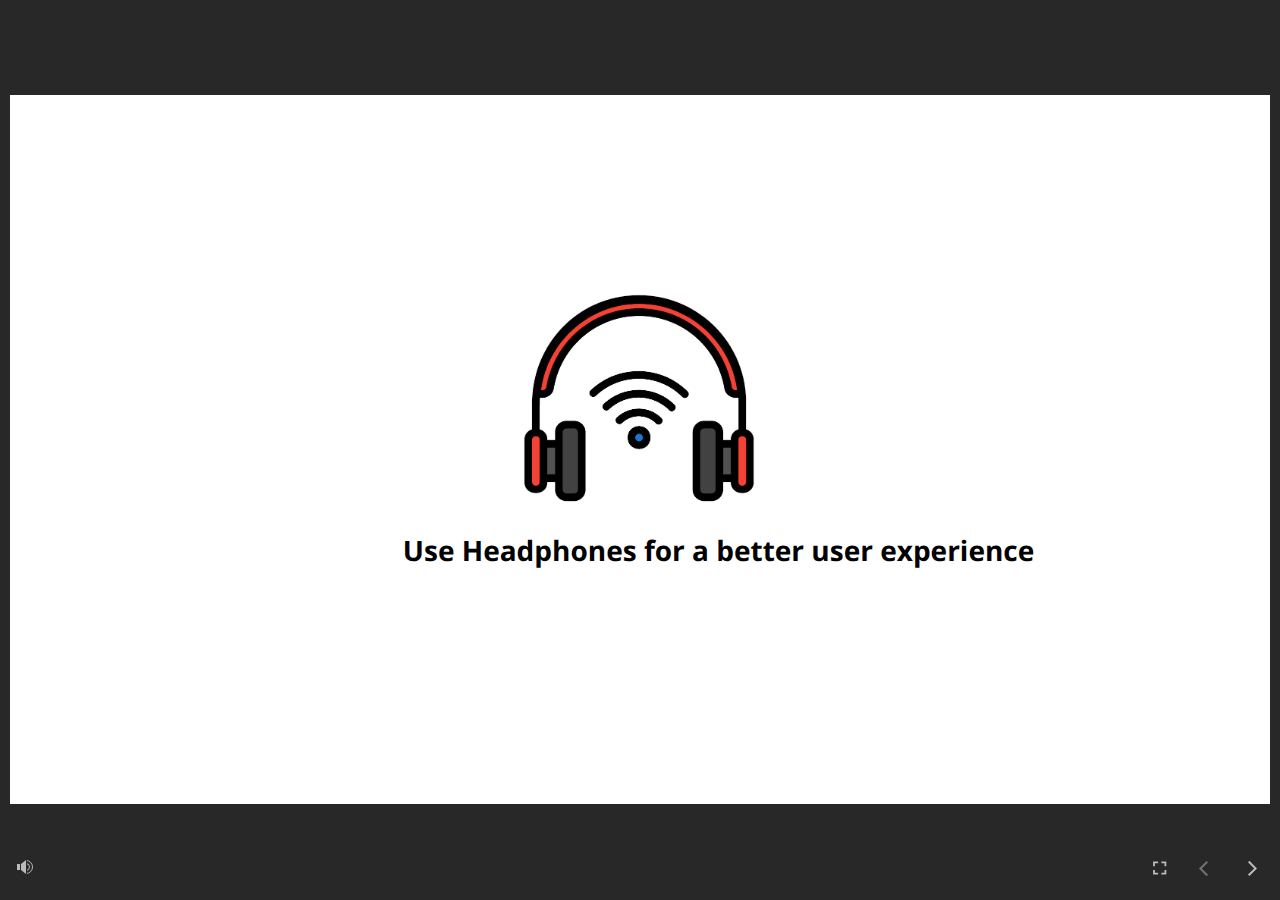
==== commit 9b13fc6e: "ver4" ====
--- a/index.html
+++ b/index.html
@@ -4,7 +4,7 @@
   <meta charset="utf-8">
   <!-- Created using Storyline 360 - http://www.articulate.com  -->
   <!-- version: 3.68.28887.0 -->
-  <title>Test-2</title>
+  <title>Test-2_ver4</title>
   <meta http-equiv="x-ua-compatible" content="IE=edge"/>
   <meta name="viewport" content="width=device-width,initial-scale=1,user-scalable=no,shrink-to-fit=no,minimal-ui"/>
   <meta name="apple-mobile-web-app-capable" content="yes"/>
@@ -37,7 +37,7 @@
       aid: 'aid|dc8d5e95-b02c-4493-9612-16bd7da52935',
       cid: '8ce3ad59-32b1-46b5-b447-d928db835afb',
       playerVersion: '3.68.28887.0',
-      publishTimestamp: '2022-11-14T06:52:39.3669126Z',
+      publishTimestamp: '2022-11-21T11:34:45.4866418Z',
       maxIosVideoElements: 10,
       connectionSettings: { },
 
@@ -131,7 +131,7 @@
   </script>
 
   <div class="mobile-load-title-overlay" style="display: none">
-    <div class="mobile-load-title">Test-2</div>
+    <div class="mobile-load-title">Test-2_ver4</div>
   </div>
 
   <div class="mobile-chrome-warning"></div>
--- a/html5/data/css/output.min.css
+++ b/html5/data/css/output.min.css
@@ -1,72 +1,120 @@
 @font-face {
-  font-family: 'LatoBold Charset1_ BoldF5195122';
+  font-family: 'LatoBold Charset1_ Bold04A57597';
   src: url('[data-uri]');
   font-style: normal;
   font-weight: normal;
 }
 @font-face {
-  font-family: 'Lato Charset1_ 5rnsDDLe3EF7AC20';
+  font-family: 'Lato Charset1_ 60aidIkODA9708F8';
   src: url('[data-uri]');
   font-style: normal;
   font-weight: normal;
 }
 @font-face {
-  font-family: 'Open SansBold CharsBold9809AEED';
-  src: url('[data-uri]');
-  font-style: normal;
-  font-weight: normal;
-}
-@font-face {
-  font-family: 'Open Sans ExtraboldBold165A9D6E';
-  src: url('[data-uri]');
-  font-style: normal;
-  font-weight: normal;
-}
-@font-face {
-  font-family: 'Open Sans ExtraboldboldDA990CDD';
-  src: url('[data-uri]');
-  font-style: normal;
-  font-weight: normal;
-}
-@font-face {
-  font-family: 'Symbol Charset1_ 5vmTgoFB6FC139';
-  src: url('[data-uri]');
-  font-style: normal;
-  font-weight: normal;
-}
-@font-face {
-  font-family: 'Open Sans Charset1_ 6Z77ACEB518';
-  src: url('[data-uri]');
-  font-style: normal;
-  font-weight: normal;
-}
-@font-face {
-  font-family: 'Open Sans Charset0_v9TY33EDE6F2';
-  src: url('[data-uri]');
+  font-family: 'Open SansBold CharsBold5AE6F38A';
+  src: url('[data-uri]');
+  font-style: normal;
+  font-weight: normal;
+}
+@font-face {
+  font-family: 'Daraz BoldBold CharBold9B21BEFE';
+  src: url('[data-uri]');
+  font-style: normal;
+  font-weight: normal;
+}
+@font-face {
+  font-family: 'Daraz Bold Charset1BoldA761014F';
+  src: url('[data-uri]');
+  font-style: normal;
+  font-weight: normal;
+}
+@font-face {
+  font-family: 'Arial Charset1_ 6YXLKjK02AF6208';
+  src: url('[data-uri]');
+  font-style: normal;
+  font-weight: normal;
+}
+@font-face {
+  font-family: 'Daraz Light Charset1_ 64F359B14';
+  src: url('[data-uri]');
+  font-style: normal;
+  font-weight: normal;
+}
+@font-face {
+  font-family: 'Alibaba Sans LightBBoldE2CFD0AF';
+  src: url('[data-uri]');
+  font-style: normal;
+  font-weight: normal;
+}
+@font-face {
+  font-family: 'Alibaba SansBold ChBoldC2B415D5';
+  src: url('[data-uri]');
+  font-style: normal;
+  font-weight: normal;
+}
+@font-face {
+  font-family: 'Daraz Medium Charset1_ 970E607E';
+  src: url('[data-uri]');
+  font-style: normal;
+  font-weight: normal;
+}
+@font-face {
+  font-family: 'Alibaba Sans HeavyBBold0E1C4EF0';
+  src: url('[data-uri]');
   font-style: normal;
   font-weight: normal;
 }
 @font-face {
   font-family: 'Open SansBold CharsBoldE47A47C6';
-  src: url('[data-uri]');
-  font-style: normal;
-  font-weight: normal;
-}
-@font-face {
-  font-family: 'Open Sans Extraboldbold1EDF8CCA';
-  src: url('[data-uri]');
-  font-style: normal;
-  font-weight: normal;
-}
-@font-face {
-  font-family: 'Open Sans ExtraboldBoldEBD086A1';
-  src: url('[data-uri]');
-  font-style: normal;
-  font-weight: normal;
-}
-@font-face {
-  font-family: 'Symbol Charset0_v5lJRVOBDCB5E16';
-  src: url('[data-uri]');
+  src: url('[data-uri]');
+  font-style: normal;
+  font-weight: normal;
+}
+@font-face {
+  font-family: 'Daraz Bold Charset0Bold06ECA781';
+  src: url('[data-uri]');
+  font-style: normal;
+  font-weight: normal;
+}
+@font-face {
+  font-family: 'Daraz BoldBold CharBold80316E56';
+  src: url('[data-uri]');
+  font-style: normal;
+  font-weight: normal;
+}
+@font-face {
+  font-family: 'Arial Charset0_v8wz5YMo9EE9FF07';
+  src: url('[data-uri]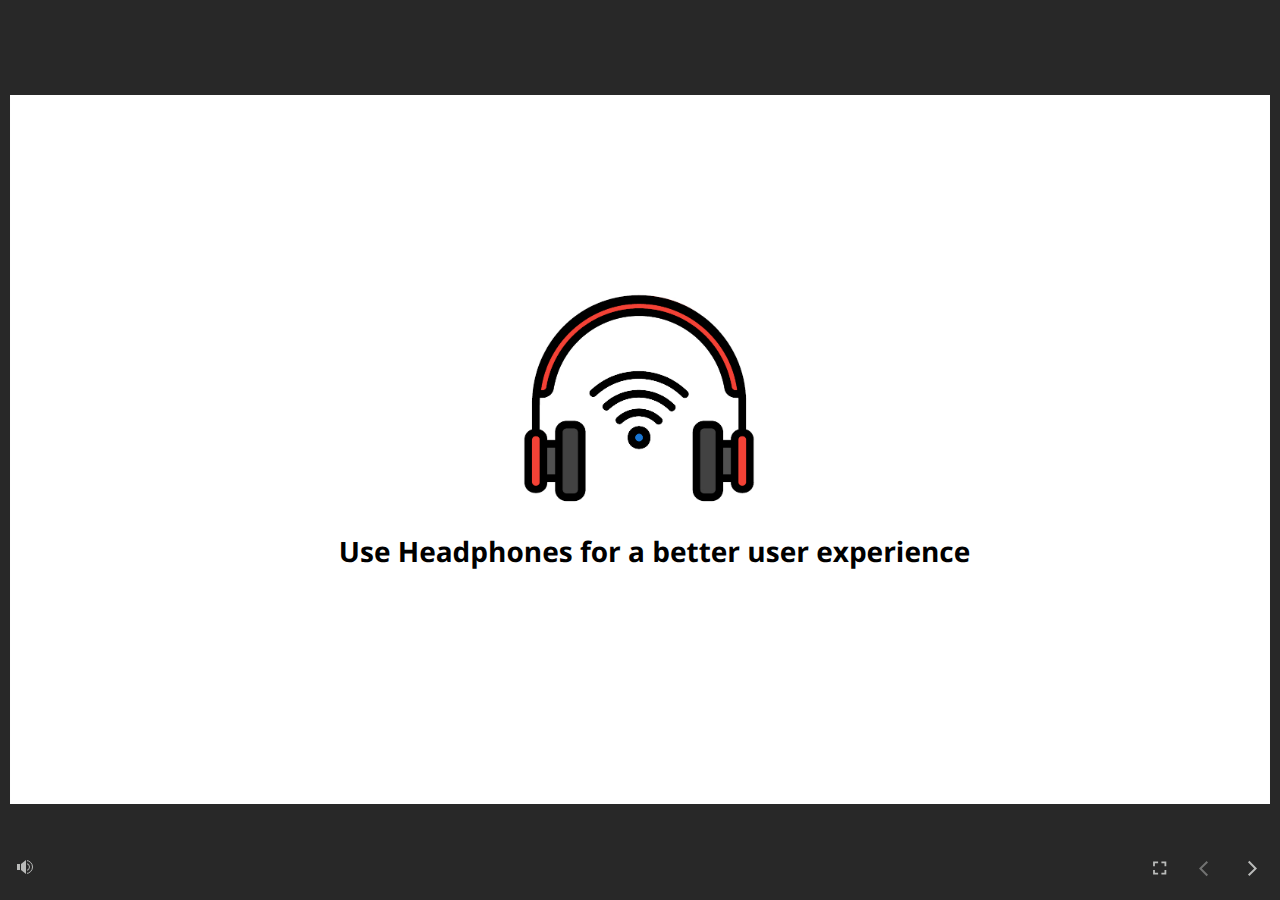
==== commit 524fd512: "ver5" ====
--- a/index.html
+++ b/index.html
@@ -4,7 +4,7 @@
   <meta charset="utf-8">
   <!-- Created using Storyline 360 - http://www.articulate.com  -->
   <!-- version: 3.68.28887.0 -->
-  <title>Test-2_ver4</title>
+  <title>Test-2_ver5</title>
   <meta http-equiv="x-ua-compatible" content="IE=edge"/>
   <meta name="viewport" content="width=device-width,initial-scale=1,user-scalable=no,shrink-to-fit=no,minimal-ui"/>
   <meta name="apple-mobile-web-app-capable" content="yes"/>
@@ -37,7 +37,7 @@
       aid: 'aid|dc8d5e95-b02c-4493-9612-16bd7da52935',
       cid: '8ce3ad59-32b1-46b5-b447-d928db835afb',
       playerVersion: '3.68.28887.0',
-      publishTimestamp: '2022-11-21T11:34:45.4866418Z',
+      publishTimestamp: '2022-11-21T11:59:10.6625254Z',
       maxIosVideoElements: 10,
       connectionSettings: { },
 
@@ -131,7 +131,7 @@
   </script>
 
   <div class="mobile-load-title-overlay" style="display: none">
-    <div class="mobile-load-title">Test-2_ver4</div>
+    <div class="mobile-load-title">Test-2_ver5</div>
   </div>
 
   <div class="mobile-chrome-warning"></div>
--- a/html5/data/css/output.min.css
+++ b/html5/data/css/output.min.css
@@ -1,78 +1,84 @@
 @font-face {
-  font-family: 'LatoBold Charset1_ Bold04A57597';
+  font-family: 'LatoBold Charset1_ Bold3C2C967A';
   src: url('[data-uri]');
   font-style: normal;
   font-weight: normal;
 }
 @font-face {
-  font-family: 'Lato Charset1_ 60aidIkODA9708F8';
+  font-family: 'Lato Charset1_ 6KzDrz4343A703C3';
   src: url('[data-uri]');
   font-style: normal;
   font-weight: normal;
 }
 @font-face {
-  font-family: 'Open SansBold CharsBold5AE6F38A';
-  src: url('[data-uri]');
-  font-style: normal;
-  font-weight: normal;
-}
-@font-face {
-  font-family: 'Daraz BoldBold CharBold9B21BEFE';
+  font-family: 'Open SansBold CharsBold83FE5691';
+  src: url('[data-uri]');
+  font-style: normal;
+  font-weight: normal;
+}
+@font-face {
+  font-family: 'Daraz BoldBold CharBoldF4B7452F';
   src: url('[data-uri]');
   font-style: normal;
   font-weight: normal;
 }
 @font-face {
-  font-family: 'Daraz Bold Charset1BoldA761014F';
-  src: url('[data-uri]');
-  font-style: normal;
-  font-weight: normal;
-}
-@font-face {
-  font-family: 'Arial Charset1_ 6YXLKjK02AF6208';
+  font-family: 'Daraz Bold Charset1BoldA444DAA8';
+  src: url('[data-uri]');
+  font-style: normal;
+  font-weight: normal;
+}
+@font-face {
+  font-family: 'Arial Charset1_ 60lW2o745E864F7';
   src: url('[data-uri]');
   font-style: normal;
   font-weight: normal;
 }
 @font-face {
-  font-family: 'Daraz Light Charset1_ 64F359B14';
+  font-family: 'Daraz Light Charset1_ 58475F08E';
   src: url('[data-uri]');
   font-style: normal;
   font-weight: normal;
 }
 @font-face {
-  font-family: 'Alibaba Sans LightBBoldE2CFD0AF';
+  font-family: 'Alibaba Sans LightBBoldCB565367';
   src: url('[data-uri]');
   font-style: normal;
   font-weight: normal;
 }
 @font-face {
-  font-family: 'Alibaba SansBold ChBoldC2B415D5';
+  font-family: 'Daraz LightBold ChaBold82BD9EDF';
+  src: url('[data-uri]');
+  font-style: normal;
+  font-weight: normal;
+}
+@font-face {
+  font-family: 'Alibaba SansBold ChBoldD63DCFA2';
   src: url('[data-uri]');
   font-style: normal;
   font-weight: normal;
 }
 @font-face {
-  font-family: 'Daraz Medium Charset1_ 970E607E';
+  font-family: 'Daraz Medium Charset1_ 5B701A7A';
   src: url('[data-uri]');
   font-style: normal;
   font-weight: normal;
 }
 @font-face {
-  font-family: 'Alibaba Sans HeavyBBold0E1C4EF0';
+  font-family: 'Alibaba Sans HeavyBBold9497B2DA';
   src: url('[data-uri]');
   font-style: normal;
   font-weight: normal;
 }
 @font-face {
   font-family: 'Open SansBold CharsBoldE47A47C6';
-  src: url('[data-uri]');
+  src: url('[data-uri]');
   font-style: normal;
   font-weight: normal;
 }
 @font-face {
   font-family: 'Daraz Bold Charset0Bold06ECA781';
-  src: url('[data-uri]');
+  src: url('[data-uri]');
   font-style: normal;
   font-weight: normal;
 }
@@ -97,6 +103,12 @@
 @font-face {
   font-family: 'Alibaba Sans LightBBoldD5DA39D8';
   src: url('[data-uri]');
+  font-style: normal;
+  font-weight: normal;
+}
+@font-face {
+  font-family: 'Daraz LightBold ChaBoldA77D7F59';
+  src: url('[data-uri]');
   font-style: normal;
   font-weight: normal;
 }
@@ -771,13 +783,13 @@
 }
 @font-face {
   font-family: 'Lato22AB4CAF';
-  src: url('[data-uri]